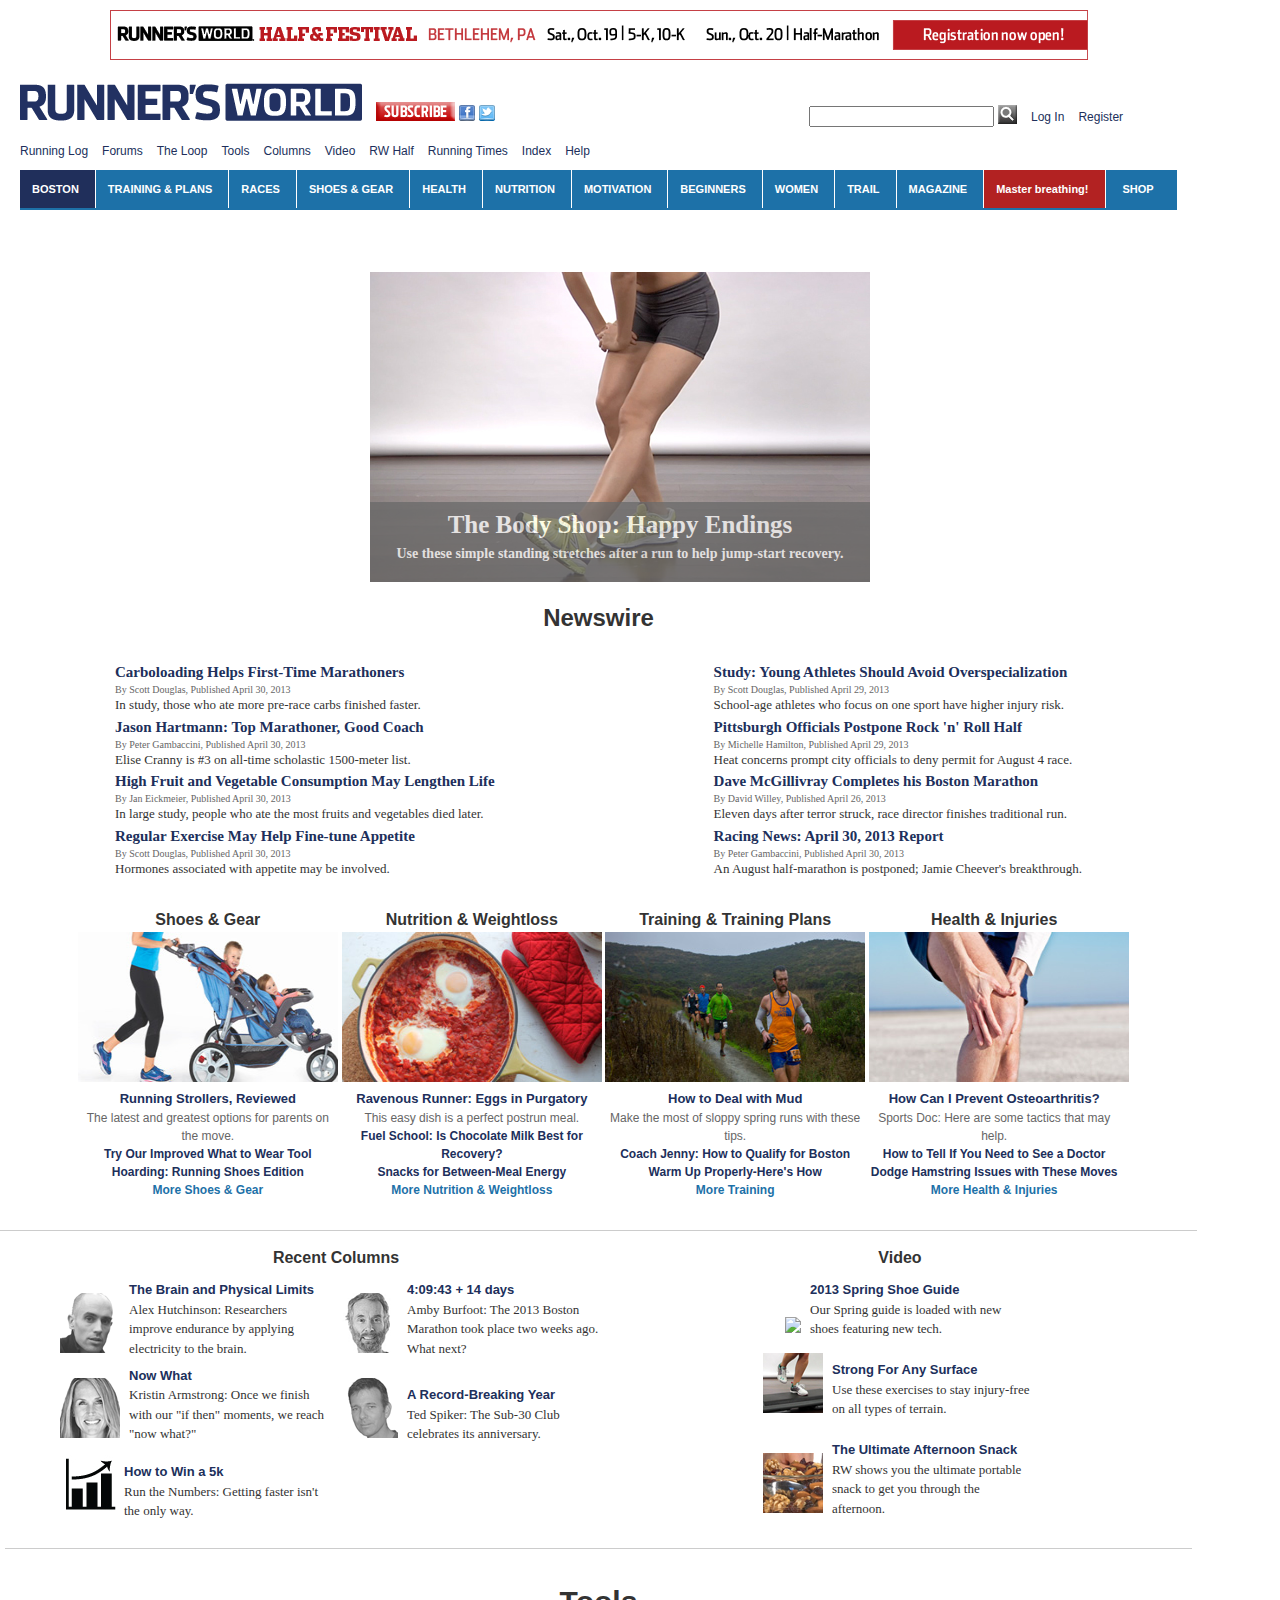
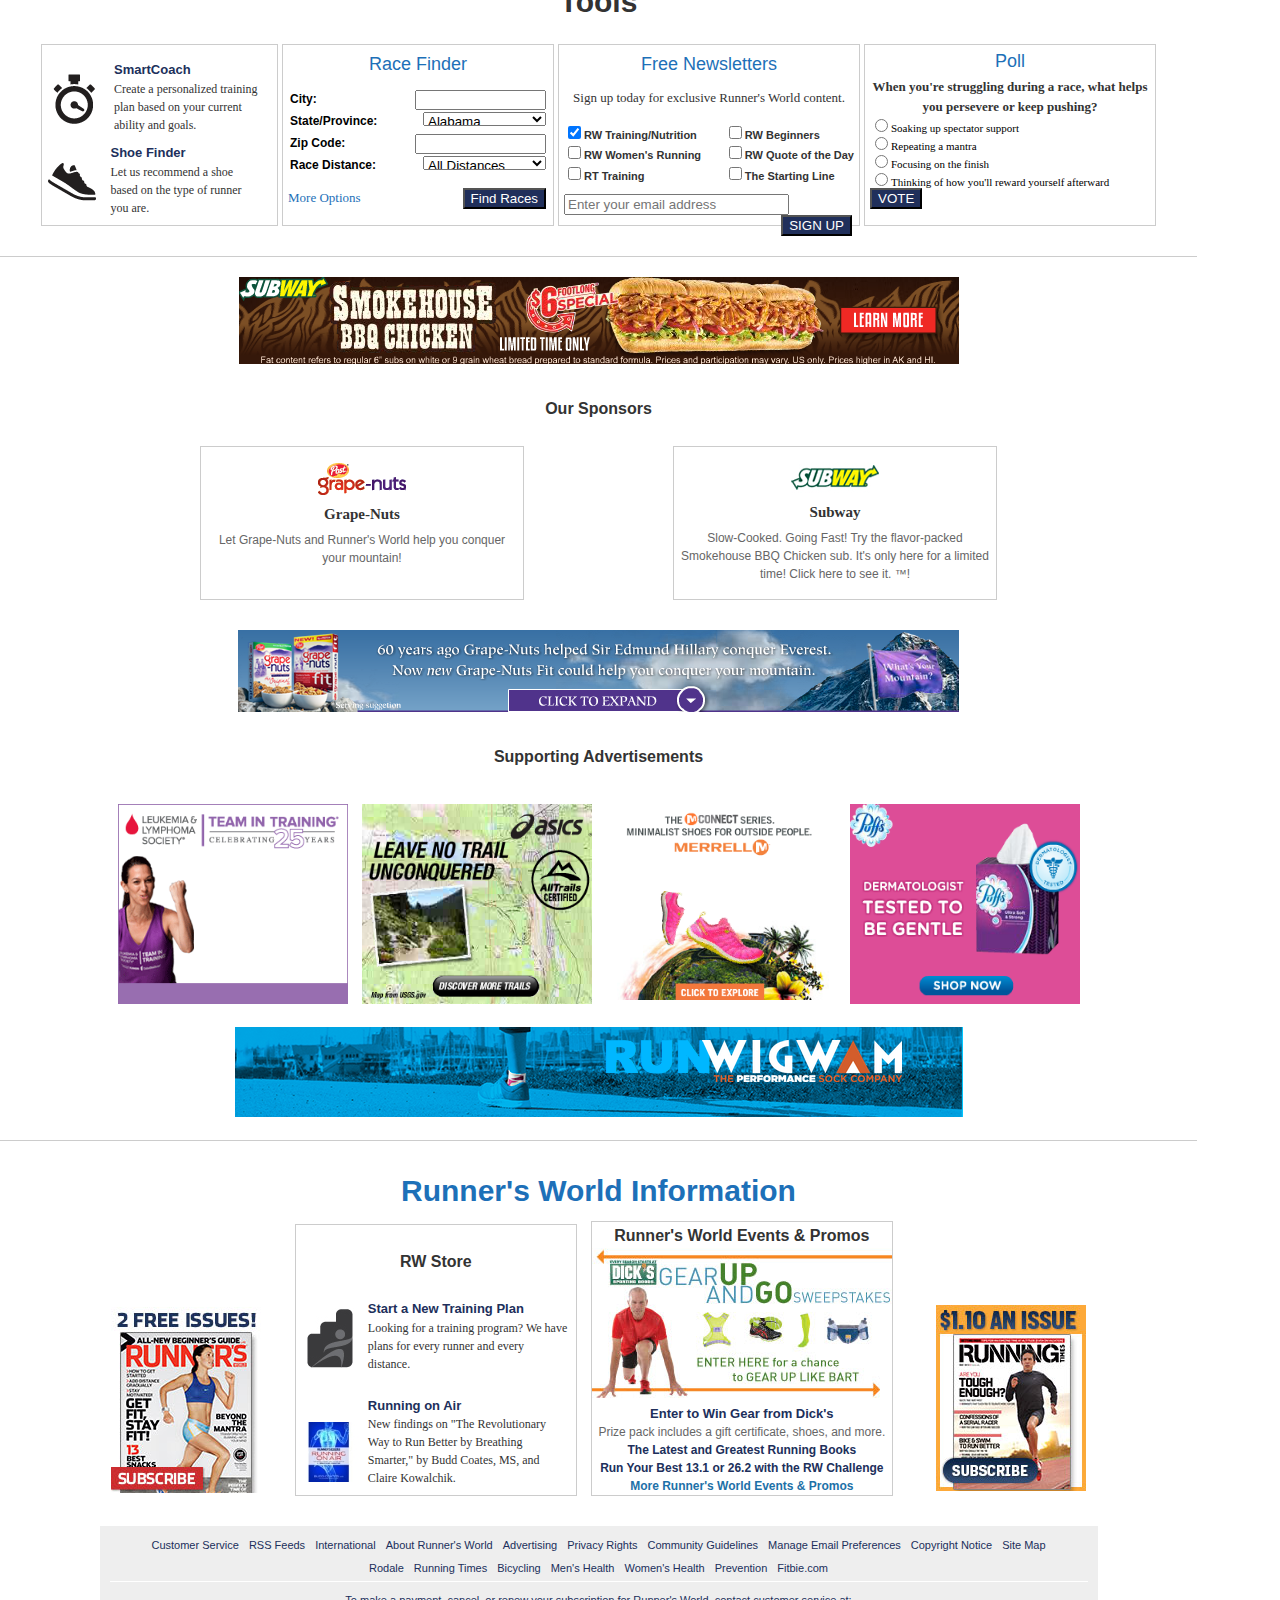
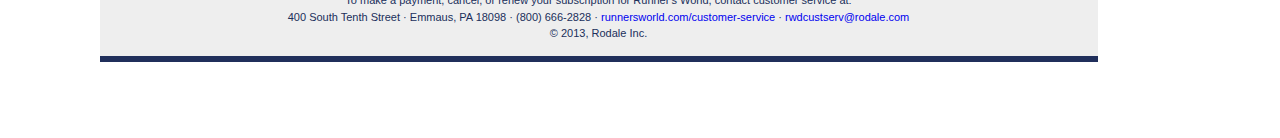
==== runnersworld.html @ fef37ff9 "Website Pages" ====
<!DOCTYPE html>
<html>
<head>
	<title>Runner's World: Marathon Training, Running Shoe Reviews | Runner's World</title>
	<link type="text/css" rel="stylesheet" href="css/runnersworld.css"/>
	<script type="text/javascript" src="javascript/jquery.js"></script>
	<script type="text/javascript" src="javascript/runnersworld.js"></script>
</head>
<body>
	<div class="wrapper">
	<center>
		<a href="http://rw.runnersworld.com/rwhalf/?cm_mmc=Runnersworld.com-_-Footer-_-RWD%2520Half%2520Marthn%2520Footer-_-OfferId_RWD00000_keycode_I39W0A01&smartcode=DFP20411294173X16140733" id="marathon_banner"><img src="images/half_festival.png"/></a>
	</center>
	<div id="logo_bar">
		<a href="http://www.runnersworld.com/" id="logo"><img src="images/rw_logo.png"/></a>
		<a href="https://secure.rodale.com/webapp/wcs/stores/servlet/OaeEntryPage?storeId=10057&oae=&mktOfferId=RWD59832&keycode=I3DW0D10&cm_mmc=Runnersworld.com-_-Logo%20Link-_-RWD%20Logo%20Link%20April-_-OfferId_RWD59832_keycode_I3DW0D10"><img src="images/subscribe_2.jpg"/></a>
		<a href="https://www.facebook.com/RunnersWorld"><img src="images/facebook.png"/></a>
		<a href="https://twitter.com/runnersworld" id="twitter"><img src="images/twitter_alt.png"/></a>
		<input id="text_box" type="text">
		<a href="http://www.runnersworld.com/gsearch" id="search_icon"><img src="images/search_image.jpg"/></a>
		<a href="https://member.rodale.com/cas/login?service=http%3A%2F%2Fwww.runnersworld.com%2Fcas%3Fdestination%3D" id="log-in">Log In</a>
		<a href="https://member.rodale.com/membercenter/pages/juserInfoCreate.jsf;jsessionid=7C6B9D6D9BD2CCC7733089EB96B64054" id="register">Register</a>
	</div>
	<div id="toolbar_1">
		<ul>
			<li>
				<a href="http://www.runnersworld.com/log">Running Log</a>
			</li>
			<li>
				<a href="http://community.runnersworld.com/forums">Forums</a>
				<div class="hover_1" id="forums">
					<ul id="forum.left">
						<a href="http://community.runnersworld.com/">
							<li>COMMUNITY HOME</li>
						</a>
						<a href="http://community.runnersworld.com/forum/beginners-running">
							<li>Beginners</li>
						</a>
						<a href="http://community.runnersworld.com/forum/womens-running">
							<li>Women</li>
						</s>
						<a href="http://community.runnersworld.com/forum/masters-running">
							<li>Masters</li>
						</a>
						<a href="http://community.runnersworld.com/forum/team-challenges">
							<li>Team Challenges</li>
						</a>
						<a href="http://community.runnersworld.com/forum/off-topic">
							<li>Off Topic</li>
						</a>
						<a href="http://community.runnersworld.com/forum/opinion">
							<li>Opinion</li>
						</a>
						<a href="http://community.runnersworld.com/forum/5k-half-marathons">
							<li>5Ks to Half-Marathons</li>
						</a>
						<a href="http://community.runnersworld.com/forum/marathons">
							<li>Marathons</li>
						</a>
						<a href="http://community.runnersworld.com/forum/ultramarathons">
							<li>Ultramarathons</li>
						</a>
						<a href="http://community.runnersworld.com/forum/triathlons">
							<li>Triathlons</li>
						</a>
					</ul>
					<ul id="forum.right">
						<a href="http://community.runnersworld.com/forum/high-school-college-running">
							<li>High School & College</li>
						</a>
						<a href="http://community.runnersworld.com/forum/trail-running">
							<li>Trail Running</li>
						</a>
						<a href="http://community.runnersworld.com/forum/cross-training">
							<li>Cross-Training</li>
						</a>
						<a href="http://community.runnersworld.com/forum/shoes">
							<li>Shoes</li>
						</a>
						<a href="http://community.runnersworld.com/forum/gear-electronics">
							<li>Gear & Electronics</li>
						</a>
						<a href="http://community.runnersworld.com/forum/treadmills">
							<li>Treadmills</li>
						</a>
						<a href="http://community.runnersworld.com/forum/barefoot-running">
							<li>Barefoot Running</li>
						</a>
						<a href="http://community.runnersworld.com/forum/nutrition-weight-loss">
							<li>Nutrition & Weightloss</li>
						</a>
						<a href="http://community.runnersworld.com/forum/health-injuries">
							<li>Health & Injuries</li>
						</a>
						<a href="http://community.runnersworld.com/category/races-andamp-places">
							<li>Races & Paces</li>
						</a>
						<a href="http://community.runnersworld.com/forum/the-starting-line">
							<li>The Starting Line</li>
						</a>
					</ul>
				</div>
			<li>
				<a href="http://community.runnersworld.com/blog">The Loop</a>
			</li>
			<li>
				<a href="http://www.runnersworld.com/tools">Tools</a>
				<div class="hover_1">
					<ul id="toolsBar">
						<a href="http://www.runnersworld.com/nutrition-weight-loss/fitness-calculators">
							<li>Fitness Calculators</li>
						</a>
						<a href="http://www.runnersworld.com/training/pace-calculators">
							<li>Pace Calculators</li>
						</a>
						<a href="http://www.runnersworld.com/race-finder">
							<li>Race Finder</li>
						</a>
						<a href="http://recipes.runnersworld.com/homepage.aspx">
							<li>Recipe Finder</li>
						</a>
						<a href="http://rw.runnersworld.com/route/routefinder.html">
							<li>Route Finder</li>
						</a>
						<a href="http://www.runnersworld.com/shoeadvisor">
							<li>Shoe Finder</li>
						</a>
						<a href="https://member.rodale.com/cas/login?service=http%3A%2F%2Fsmartcoach.runnersworld.com%2Fsmartcoach%2Fj_acegi_cas_security_check&returnUrl=http://smartcoach.runnersworld.com/smartcoach/my_plan.jsp">
							<li>SmartCoach</li>
						</a>
						<a href="http://www.runnersworld.com/store-finder">
							<li>Store Finder</li>
						</a>
						<a href="http://www.whattoweartool.com/">
							<li>What to Wear</li>
						</a>
					</ul>
				</div>	
			</li>
			<li>
				<a href="http://www.runnersworld.com/columns">Columns</a>
				<div class="hover_1" id="columns">
					<ul id="columns.left">
						<a href="http://www.runnersworld.com/ask-coach-jenny">
							<li>Ask Coach Jenny</li>
						</a>
						<a href="http://www.runnersworld.com/ask-race-director">
							<li>Ask the Race Director</li>
						</a>
						<a href="http://www.runnersworld.com/ask-sports-dietitian">
							<li>Ask the Sports Dietitian</li>
						</a>
						<a href="http://www.runnersworld.com/ask-sports-doc">
							<li>Ask the Sports Doc</li>
						</a>
						<a href="http://www.runnersworld.com/big-guy-blog">
							<li>The Big Guy Blog</li>
						</a>
						<a href="http://www.runnersworld.com/deans-blog">
							<li>Dean's Blog</li>
						</a>
						<a href="http://www.runnersworld.com/footloose-amby-burfoot">
							<li>Footloose</li>
						</a>
						<a href="http://www.runnersworld.com/beginners-only">
							<li>For Beginners Only</li>
						</a>
						<a href="http://www.runnersworld.com/editor">
							<li>From the Editor</li>
						</a>
						<a href="http://www.runnersworld.com/fuel-school">
							<li>Fuel School</li>
						</a>
					</ul>
					<ul id="columns.right">
						<a href="http://www.runnersworld.com/mile-markers-kristin-armstrong">
							<li>Mile Markers</li>
						</a>
						<a href="http://www.runnersworld.com/peak-performance">
							<li>Peak Performance</li>
						</a>
						<a href="http://www.runnersworld.com/ravenous-runner">
							<li>The Ravenous Runner</li>
						</a>
						<a href="http://www.runnersworld.com/remys-world">
							<li>Remy's World</li>
						</a>
						<a href="http://www.runnersworld.com/run-the-numbers">
							<li>Run the Numbers</li>
						</a>
						<a href="http://www.runnersworld.com/running-playlists">
							<li>Running Playlists</li>
						</a>
						<a href="http://www.runnersworld.com/social-studies">
							<li>Social Studies</li>
						</a>
						<a href="http://www.runnersworld.com/sweat-science">
							<li>Sweat Science</li>
						</a>
						<a href="http://www.runnersworld.com/the-fast-life">
							<li>The Fast Life</li>
						</a>
					</ul>
				</div>
			</li>
			<li>
				<a href="http://www.runnersworld.com/video">Video</a>
				<div class="hover_1">
					<ul id="video">
						<a href="http://www.runnersworld.com/video">
							<li>VIDEO HOME</li>
						</a>
						<a href="http://www.runnersworld.com/training-video">
							<li>Training</li>
						</a>
						<a href="http://www.runnersworld.com/shoes-gear-video">
							<li>Shoes & Gear</li>
						</a>
						<a href="http://www.runnersworld.com/nutrition-video">
							<li>Nutrition</li>
						</a>
						<a href="http://www.runnersworld.com/race-coverage-video">
							<li>Race Coverage</li>
						</a>
						<a href="http://www.runnersworld.com/course-tour-video">
							<li>Course Tours</li>
						</a>
						<a href="http://www.runnersworld.com/feature-video">
							<li>Feature Video</li>
						</a>
						<a href="http://www.runnersworld.com/sponsor-video">
							<li>Sponsor Video</li>
						</a>
						<a href="http://www.runnersworld.com/taxonomy/term/1591">
							<li>Photos</li>
						</a>
					</ul>
				</div>
			</li>
			<li>
				<a href="http://rw.runnersworld.com/rwhalf/">RW Half</a>
			</li>
			<li>
				<a href="http://www.runningtimes.com/running-times">Running Times</a>
				<div class="hover_1" id="runningTimes">
					<ul>
						<a href="http://www.runningtimes.com/running-times">
							<li>RUNNING TIMES HOME</li>
						</a>
						<a href="http://www.runnersworld.com/running-times-high-school">
							<li>High School</li>
						</a>
						<a href="http://www.runnersworld.com/running-times-college">
							<li>College</li>
						</a>
						<a href="http://www.runnersworld.com/running-times-masters">
							<li>Masters</li>
						</a>
					</ul>
				</div>
			</li>
			<li>
				<a href="http://www.runnersworld.com/index">Index</a>
			</li>
			<li>
				<a href="http://www.runnersworld.com/help/help-customer-service">Help</a>
				<div class="hover_1">
					<ul id="help">
						<a href="http://www.runnersworld.com/help/help-customer-service">
							<li>Help/Customer Service</li>
						</a>
						<a href="https://w1.buysub.com/pubs/RP/RWD/login_multimag_CAPTCHA.jsp?cds_page_id=74366&cds_mag_code=RWD&id=1368146488746&lsid=31291941287034759&vid=1">
							<li>Magazine Sunscription Account</li>
						</a>
						<a href="http://www.runnersworld.com/help/frequently-asked-questions-about-runnersworldcom">
							<li>Website FAQ</li>
						</a>
						<a href="http://www.runnersworld.com/help/contact-us">
							<li>Contact Us</li>
						</a>
					</ul>
				</div>
			</li>
		</ul>
	</div>
	<div id="toolbar_2">
		<ul>
			<li class="active">
				<a href="http://www.runnersworld.com/boston-marathon">BOSTON</a>
			</li>
			<li>
				<a href="http://www.runnersworld.com/training">TRAINING & PLANS</a>
				<div class="hover_2" id="train">
					<ul id="train.left">
						<a href="http://www.runnersworld.com/training">
							<li>TRAINING HOME</li>
						</a>
						<a href="http://www.runnersworld.com/training/race-training">
							<li>Race Training</li>
						</a>
						<a href="http://www.runnersworld.com/training/workouts">
							<li>Workouts</li>
						</a>
						<a href="http://www.runnersworld.com/training/running-tips">
							<li>Running Tips</li>
						</a>
						<a>
							<li>Stretching</li>
						</a>
						<a href="http://www.runnersworld.com/training/cold-weather-running">
							<li>Cold Weather Running</li>
						</a>
						<a href="http://www.runnersworld.com/training/triathlon-training">
							<li>Triathlon Training</li>
						</a>
						<a>
							<li>Ultra Marathons</li>
						</a>
						<a href="http://www.runnersworld.com/training/pace-calculators">
							<li>Pace Calculators</li>
						</a>
					</ul>
					<ul id="train.right">
						<a href="http://www.runnersworld.com/training/training-plans">
							<li>TRAINING PLANS HOME</li>
						</a>
						<a href="http://www.runnersworld.com/training-plans/5k-training-plans">
							<li>5K Training Plans</li>
						</a>
						<a href="http://www.runnersworld.com/training-plans/10k-training-plans">
							<li>10K Training Plans</li>
						</a>
						<a href="http://www.runnersworld.com/training-plans/half-marathon-training-plans">
							<li>Half-Marathon Training Plans</li>
						</a>
						<a href="http://www.runnersworld.com/training-plans/marathon-training-plans">
							<li>Marathon Training Plans</li>
						</a>
						<a href="http://www.runnersworld.com/challenge">
							<li>Runner's World Challenge</li>
						</a>
						<a href="https://member.rodale.com/cas/login?service=http%3A%2F%2Fsmartcoach.runnersworld.com%2Fsmartcoach%2Fj_acegi_cas_security_check&returnUrl=http://smartcoach.runnersworld.com/smartcoach/my_plan.jsp">
							<li>SmartCoach</li>
						</a>
						<a href="http://www.runnersworld.com/pdfs/training-guides-more">
							<li>Free Training Guides</li>
						</a>
					</ul>
				</div>
			</li>
			<li>
				<a href="http://www.runnersworld.com/races-places">RACES</a>
				<div class="hover_2" id="race">
					<ul>
						<a href="http://www.runnersworld.com/races-places">
							<li>RACES & PLACES HOME</li>
						</a>
						<a href="http://www.runnersworld.com/races-places/where-run">
							<li>Where to Run</li>
						</a>
						<a href="http://www.runnersworld.com/races-places/races">
							<li>Races</li>
						</a>
						<a href="http://www.runnersworld.com/races-places/elite-runners">
							<li>Elite Runners</li>
						</a>
						<a href="http://www.runnersworld.com/races-places/race-directors">
							<li>Race Directors</li>
						</a>
						<a href="http://www.runnersworld.com/chicago-marathon">
							<li>Chicago Marathon</li>
						</a>
						<a href="http://www.runnersworld.com/nyc-marathon">
							<li>New York City Marathon</li>
						</a>
						<a href="http://www.runnersworld.com/boston-marathon">
							<li>Boston Marathon</li>
						</a>
						<a href="http://www.runnersworld.com/olympics">
							<li>Olympics</li>
						</a>
						<a href="http://www.runnersworld.com/race-finder">
							<li>Race Finder</li>
						</a>
					</ul>
				</div>
			</li>
			<li>
				<a href="http://www.runnersworld.com/running-shoes-gear">SHOES & GEAR</a>
				<div class="hover_2" id="shoes">
					<ul id ="shoes.left">
						<a href="http://www.runnersworld.com/running-shoes-gear">
							<li>SHOES & GEAR HOME</li>
						</a>
						<a href="http://www.runnersworld.com/running-shoes-gear/running-shoes">
							<li>Shoes</li>
						</a>
						<a href="http://www.runnersworld.com/running-shoes-gear/running-apparel">
							<li>Apparel</li>
						</a>
						<a href="http://www.runnersworld.com/treadmills">
							<li>Treadmills</li>
						</a>
						<a href="http://www.runnersworld.com/running-shoes-gear/electronics">
							<li>Electronics</li>
						</a>
						<a href="http://www.runnersworld.com/running-shoes-gear/workout-music">
							<li>Music</li>
						</a>
						<a href="http://www.runnersworld.com/running-shoes-gear/other-gear">
							<li>Other Gear</li>
						</a>
						<a href="http://www.runnersworld.com/running-shoes-gear/barefoot-running-minimalism">
							<li>Barefoot Running</li>
						</a>
						<a href="http://www.runnersworld.com/shoeadvisor">
							<li>Shoe Finder</li>
						</a>
					</ul>
					<ul id="shoes.right">
						<a href="http://rwsmartcoach.rwsmartcoach.com/rwsmartcoach/53717/index?cm_mmc=RW_NavLink-_-pricetest-_-53717-_-211961&keycode=211961" id="shoeImg">
							<li><img src="images/smartcoach_menu_banner_1.gif"/></li>
						</a>
					</ul>
				</div>
			</li>
			<li>
				<a href="http://www.runnersworld.com/health-injuries">HEALTH</a>
				<div class="hover_2" id="healthy">
					<ul id="healthy.left">
						<a href="http://www.runnersworld.com/health-injuries">
							<li>HEALTH & INJURIES HOME</li>
						</a>
						<a href="http://www.runnersworld.com/health-injuries/health">
							<li>Health</li>
						</a>
						<a href="http://www.runnersworld.com/health-injuries/injury-prevention-recovery">
							<li>Injury Prevention & Recovery</li>
						</a>
						<a href="http://www.runnersworld.com/health-injuries/injury-treatment">
							<li>Injury Treatment</li>
						</a>
						<a href="http://www.runnersworld.com/tag/allergies">
							<li>Allergies</li>
						</a>
					</ul>
					<ul id="healthy.right">
						<a href="http://www.guidetoinjuryprevention.com/uof/guidetoinjuryprevention/?cm_mmc=rw.com-_-top%2520nav%2520rollover-_-injury%2520prevention-_-guide%2520to%2520injury%2520prevention&keycode=161981" id="healthyImg">
							<li><img src="images/injury-prevention-book-ad2_0.jpg"/></li>
						</a>
					</ul>
				</div>
			</li>
			<li>
				<a href="http://www.runnersworld.com/nutrition-weight-loss">NUTRITION</a>
				<div class="hover_2" id="nutrients">
					<ul id="nutrients.left">
						<a href="http://www.runnersworld.com/nutrition-weight-loss">
							<li>NUTRITION & WEIGHT LOSS HOME</li>
						</a>
						<a href="http://www.runnersworld.com/nutrition-weight-loss/nutrition-runners">
							<li>Nutrition</li>
						</a>
						<a href="http://www.runnersworld.com/nutrition-weight-loss/recipes">
							<li>Recipes</li>
						</a>
						<a href="http://www.runnersworld.com/nutrition-weight-loss/drinks-hydration">
							<li>Drinks & Hydration</li>
						</a>
						<a href="http://www.runnersworld.com/nutrition-weight-loss/weight-loss">
							<li>Weight Loss</li>
						</a>
						<a href="http://www.runnersworld.com/nutrition-weight-loss/fitness-calculators">
							<li>Fitness Calculators</li>
						</a>
					</ul>
					<ul id="nutrients.right">
						<a href="http://www.runyourbuttoffbook.com/uof/runyourbuttoffbook/hc2/?cm_mmc=rw.com-_-top%2520nav%2520rollover-_-nutrition-_-run%2520your%2520butt%2520off%2520hc&keycode=165734" id="nutrientsImg">
							<li><img src="images/Run-Your-Butt-Off-menu-ad_0.jpg"/></li>
						</a>
					</ul>
				</div>
			</li>
			<li>
				<a href="http://www.runnersworld.com/motivation">MOTIVATION</a>
				<div class="hover_2" id="motive">
					<ul>
						<a href="http://www.runnersworld.com/motivation">
							<li>MOTIVATION HOME</li>
						</a>
						<a href="http://www.runnersworld.com/motivation/advice">
							<li>Advice</li>
						</a>
						<a href="http://www.runnersworld.com/motivation/sports-psychology">
							<li>Sports Psychology</li>
						</a>
						<a href="http://www.runnersworld.com/motivation/fun">
							<li>Fun</li>
						</a>
						<a href="http://www.runnersworld.com/motivation/runners-stories">
							<li>Runner's Stories</li>
						</a>
						<a href="http://www.runnersworld.com/motivation/celebrity-runners">
							<li>Celebrity Runners</li>
						</a>
						<a href="http://www.runnersworld.com/tag/rave-run">
							<li>FREE Rave Run Wallpaper</li>
						</a>
						<a href="http://rodale-conqueryourmountain.com/category/fitness/">
							<li>Sponsored Content: Conquer Your Mountain</li>
						</a>
					</ul>
				</div>
			</li>
			<li>
				<a href="http://www.runnersworld.com/training/beginners">BEGINNERS</a>
				<div class="hover_2" id="begin">
					<ul id="begin.left">
						<a href="http://www.runnersworld.com/the-starting-line">
							<li>THE STARTING LINE HOME</li>
						</a>
						<a href="http://www.runnersworld.com/the-starting-line/start-walking">
							<li>Stage 1: Start Walking</li>
						</a>
						<a href="http://www.runnersworld.com/the-starting-line/start-running">
							<li>Stage 2: Start Running</li>
						</a>
						<a href="http://www.runnersworld.com/the-starting-line/run-nonstop">
							<li>Stage 3: Run Nonstop</li>
						</a>
						<a href="http://www.runnersworld.com/the-starting-line/run-longer">
							<li>Stage 4: Run Longer</li>
						</a>
						<a>
							<li>Stage 5: Run Faster</li>
						</a>
					</ul>
					<ul id="begin.right">
						<a href="http://www.runyourbuttoffbook.com/uof/runyourbuttoffbook/hc2/?cm_mmc=rwd.com-_-top_nav_rollover-_-beginners-_-run_your_butt_off_hc&keycode=206003" id="beginImg">
							<li><img src="images/2019832_rybo_185x90.gif"/></li>
						</a>
					</ul>
				</div>
			</li>
			<li>
				<a href="http://www.runnersworld.com/womens-running">WOMEN</a>
				<div class="hover_2" id="womens">
					<ul>
						<a href="http://www.runnersworld.com/womens-running">
							<li>WOMEN'S RUNNING HOME</li>
						</a>
						<a href="http://www.bookofwomensrunning.com/uof/bookofwomensrunning/?cm_mmc=rw.com-_-top_nav_rollover-_-shoes_gear-_-complete_book_of_womens_running&keycode=174687" id="womensImg">
							<li><img src="images/womens_running_book_0.gif"/></li>
						</a>
					</ul>
				</div>
			<li>
				<a href="http://www.runnersworld.com/trail-running">TRAIL</a>
			</li>
			<li>
				<a href="http://www.runnersworld.com/runners-world-magazine">MAGAZINE</a>
				<div class="hover_2" id="magazines">
					<ul>
						<a href="https://secure.rodale.com/webapp/wcs/stores/servlet/OaeEntryPage?storeId=10057&oae=&mktOfferId=RWD59832&keycode=I3DW0D09&cm_mmc=Runnersworld.com-_-Top%20Nav%20Bar-_-RWD%20Top%20Nav%20April-_-OfferId_RWD59832_keycode_I3DW0D09">
							<li>Subscribe to Runner's World</li>
						</a>
						<a href="https://w1.buysub.com/pubs/RP/RWD/login_multimag_CAPTCHA.jsp?cds_page_id=74366&cds_mag_code=RWD&id=1368149689703&lsid=31292034496031127&vid=1">
							<li>Magazine Subscription Account</li>
						</a>
						<a href="http://www.runnersworld.com/runners-world-magazine">
							<li>Articles by Issue</li>
						</a>
						<a href="http://www.runnersworld.com/newsletter-signup">
							<li>FREE E-Newsletter</li>
						</a>
					</ul>
				</div>
			</li>
			<li class="breath">
				<a href="http://www.rwrunningonair.com/rwrunningonair/index?cm_mmc=rw.com-_-website-_-top_nav-_-running_on_air&keycode=230026" id="breathing">Master breathing!</a>
				<div class="hover_2" id="breaths">
					<ul>
						<a href="http://www.rwrunningonair.com/rwrunningonair/index?cm_mmc=rw.com-_-website-_-dynamic_flyout-_-running_on_air&keycode=230027" id="breathsImg">
							<li><img src="images/2022995_flyout_edited.gif"/></li>
						</a>
					</ul>
				</div>
			</li>
			<li class="shop"> 
				<a href="http://www.runnersworld.com/shop">SHOP</a>
				<div class="hover_2" id="shopping">
					<ul>
						<a href="http://www.runnersworld.com/shop">
							<li>RW STORE HOME</li>
						</a>
						<a href="http://www.runnersworld.com/books">
							<li>Books</li>
						</a>
						<a href="http://www.runnersworld.com/magazines">
							<li>Magazines</li>
						</a>
						<a href="https://www.rodalestore.com/runnersworld.html?media_type=7">
							<li>Apparel</li>
						</a>
						<a href="http://www.runnersworld.com/store/downloads">
							<li>Downloads</li>
						</a>
					</ul>
				</div>
			</li>
		</ul>
	</div>
	<center class="slideshow_bar">
		<a href="http://www.runnersworld.com/stretching/the-body-shop-happy-endings">
			<img src="images/2013_june_bodyshop_happyendings_500.jpg"/>
			<div class="image_switcher">
				<h1 class="image_switch_head">The Body Shop: Happy Endings</h1>
				<p class="image_switch_text">Use these simple standing stretches after a run to help jump-start recovery.</p>
			</div>
		</a>
		<a href="http://www.runnersworld.com/race-training/hit-your-marks">
			<img src="images/hityourmarksapr500_0.jpg"/>
			<div class="image_switcher">
				<h1 class="image_switch_head">Hit Your Marks</h1>
				<p class="image_switch_text">Run benchmark workouts to measure your fitness, hone your speed, and stoke race-day confidence.</p>
			</div>
		</a>
		<a href="http://www.runnersworld.com/other-gear/gear-tip-dont-choke-race-day">
			<img src="images/2013_June_GearTip_Water_500.jpg"/>
			<div class="image_switcher">
				<h1 class="image_switch_head">Gear Tip: Don't Choke On Race Day</h1>
				<p class="image_switch_text">Check out this simple tip to efficiently drink water on race day.</p>
			</div>
		</a>
		<a href="http://www.runnersworld.com/running-tips/bliss-list">
			<img src="images/blisslistapr500_0.jpg"/>
			<div class="image_switcher">
				<h1 class="image_switch_head">The Bliss List</h1>
				<p class="image_switch_text">The bext way to stay motivated? Have more fun on every run (even the tough ones).</p>
			</div>
		</a>
		<a href="http://www.runnersworld.com/beginners/join-pack">
			<img src="images/join_the_pack.jpg"/>
			<div class="image_switcher">
				<h1 class="image_switch_head">Join the Pack</h1>
				<p class="image_switch_text">Get fitter and faster with a running group or club.</p>
			</div>
		</a>
		<a href="http://www.runnersworld.com/nutrition-for-runners/quick-bites-smart-restaurant-choices">
			<img src="images/smart_choices.jpg"/>
			<div class="image_switcher">
				<h1 class="image_switch_head">Quick Bites: Smart Restaurant Choices</h1>
				<p class="image_switch_text">See how you can enjoy a night on the town without sabotaging your diet.</p>
			</div>
		</a>
		<a href="http://www.runnersworld.com/ultra-marathons/how-i-won-the-marathon-des-sables">
			<img src="images/hicks_500.jpg"/>
			<div class="image_switcher">
				<h1 class="image_switch_head">How I Won the Marathon des Sables</h1>
				<p class="image_switch_text">Meghan Hicks dedicated her life to preparing for this ultramarathon.</p>
			</div>
		</a>
		<a href="http://www.runnersworld.com/photos/oxy-high-performance-meet">
			<img src="images/oxy-500.jpg"/>
			<div class="image_switcher">
				<h1 class="image_switch_head">Photos: Oxy High Performance Meet</h1>
				<p class="image_switch_text">See what happened in Friday's races at Occidential College in Los Angeles.</p>
			</div>
		</a>
	</center>
	<center>
		<a href="http://www.runnersworld.com/news" id="newswire"><h1>Newswire</h1></a>
		<div>
			<ul id="newsbar_left">
				<li>
					<a href="http://www.runnersworld.com/nutrition-for-runners/carboloading-helps-first-time-marathoners" class="news_title"><h2>Carboloading Helps First-Time Marathoners</h2></a>
						<p class="news_author">By Scott Douglas, Published April 30, 2013</p>
						<p class="news_content">In study, those who ate more pre-race carbs finished faster.</p>
				</li>
				<li>
					<a href="http://www.runnersworld.com/elite-runners/jason-hartmann-top-marathoner-good-coach" class="news_title"><h2>Jason Hartmann: Top Marathoner, Good Coach</h2></a>
						<p class="news_author">By Peter Gambaccini, Published April 30, 2013</p>
						<p class="news_content">Elise Cranny is #3 on all-time scholastic 1500-meter list.</p>
				</li>
				<li>
					<a href="http://www.runnersworld.com/nutrition-for-runners/high-fruit-and-vegetable-consumption-may-lengthen-life" class="news_title"><h2>High Fruit and Vegetable Consumption May Lengthen Life</h2></a>
						<p class="news_author">By Jan Eickmeier, Published April 30, 2013</p>
						<p class="news_content">In large study, people who ate the most fruits and vegetables died later.</p>
				</li>
				<li>
					<a href="http://www.runnersworld.com/weight-loss/regular-exercise-may-help-fine-tune-appetite" class="news_title"><h2>Regular Exercise May Help Fine-tune Appetite</h2></a>
						<p class="news_author">By Scott Douglas, Published April 30, 2013</p>
						<p class="news_content">Hormones associated with appetite may be involved.</p>
				</li>
			</ul>
		</div>
		<div>
			<ul id="newsbar_right">
				<li>
					<a href="http://www.runnersworld.com/high-school/study-young-athletes-should-avoid-overspecialization" class="news_title"><h2>Study: Young Athletes Should Avoid Overspecialization</h2></a>
						<p class="news_author">By Scott Douglas, Published April 29, 2013</p>
						<p class="news_content">School-age athletes who focus on one sport have higher injury risk.</p>
				</li>
				<li>
					<a href="http://www.runnersworld.com/races/pittsburgh-officials-postpone-rock-n-roll-half" class="news_title"><h2>Pittsburgh Officials Postpone Rock 'n' Roll Half</h2></a>
						<p class="news_author">By Michelle Hamilton, Published April 29, 2013</p>
						<p class="news_content">Heat concerns prompt city officials to deny permit for August 4 race.</p>
				</li>
				<li>
					<a href="http://www.runnersworld.com/races/dave-mcgillivray-completes-his-boston-marathon" class="news_title"><h2>Dave McGillivray Completes his Boston Marathon</h2></a>
						<p class="news_author">By David Willey, Published April 26, 2013</p>
						<p class="news_content">Eleven days after terror struck, race director finishes traditional run.</p>
				</li>
				<li>
					<a href="http://www.runnersworld.com/elite-runners/racing-news-april-30-morning-report" class="news_title"><h2>Racing News: April 30, 2013 Report</h2></a>
						<p class="news_author">By Peter Gambaccini, Published April 30, 2013</p>
						<p class="news_content">An August half-marathon is postponed; Jamie Cheever's breakthrough.</p>
				</li>
			</ul>
		</div>
	</center>
	<center id="sneak_peak">
		<div id="shoes_gear">
			<a href="http://www.runnersworld.com/running-shoes-gear" class="sp_title"><h1>Shoes & Gear</h1></a>
			<a href="http://www.runnersworld.com/other-gear/running-stroller-reviews"><img src="images/joggersmay300x150.jpg"/></a>				
			<a href="http://www.runnersworld.com/other-gear/running-stroller-reviews" class="sp_subtitle"><h2>Running Strollers, Reviewed</h2></a>
			<p class="sp_content">The latest and greatest options for parents on the move.</p>
			<a href="http://www.whattoweartool.com/" class="sp_subtitle_links"><h3>Try Our Improved What to Wear Tool</h3></a>
			<a href="http://www.runnersworld.com/running-shoes/hoarding-running-shoes-edition" class="sp_subtitle_links"><h3>Hoarding: Running Shoes Edition</h3></a>
			<a href="http://www.runnersworld.com/running-shoes-gear" class="more"><h3>More Shoes & Gear</h3></a>
		</div>
		<div id="nutrition_weightloss">
			<a href="http://www.runnersworld.com/nutrition-weight-loss" class="sp_title"><h1>Nutrition & Weightloss</h1></a>
			<a href="http://www.runnersworld.com/recipes/take-your-eggs-next-level-purgatory"><img src="images/eggs-300x150.jpg"/></a>
			<a href="http://www.runnersworld.com/recipes/take-your-eggs-next-level-purgatory" class="sp_subtitle"><h2>Ravenous Runner: Eggs in Purgatory</h2></a>
			<p class="sp_content">This easy dish is a perfect postrun meal.</p>
			<a href="http://www.runnersworld.com/nutrition-for-runners/is-chocolate-milk-really-best-for-recovery" class="sp_subtitle_links"><h3>Fuel School: Is Chocolate Milk Best for Recovery?</h3></a>
			<a href="http://www.runnersworld.com/nutrition-runners/easy-snacks-between-meal-energy" class="sp_subtitle_links"><h3>Snacks for Between-Meal Energy</h3></a>
			<a href="http://www.runnersworld.com/nutrition-weight-loss" class="more"><h3>More Nutrition & Weightloss</h3>
		</div>
		<div id="training_plans">
			<a href="http://www.runnersworld.com/training" class="sp_title"><h1>Training & Training Plans</h1></a>
			<a href="http://www.runnersworld.com/trail-running-training/how-deal-mud"><img src="images/wolfe-300x150.jpg"></a>
			<a href="http://www.runnersworld.com/trail-running-training/how-deal-mud" class="sp_subtitle"><h2>How to Deal with Mud</h2></a>
			<p class="sp_content">Make the most of sloppy spring runs with these tips.</p>
			<a href="http://www.runnersworld.com/race-training/how-qualify-boston-marathon" class="sp_subtitle_links"><h3>Coach Jenny: How to Qualify for Boston</h3></a>
			<a href="http://www.runnersworld.com/running-tips/prime-time" class="sp_subtitle_links"><h3>Warm Up Properly-Here's How</h3></a>
			<a href="http://www.runnersworld.com/training" class="more"><h3>More Training</h3></a>
		</div>
		<div id="health_injuries">
			<a href="http://www.runnersworld.com/health-injuries" class="sp_title"><h1>Health & Injuries</h1></a>
			<a href="http://www.runnersworld.com/injury-prevention-recovery/how-can-i-prevent-osteoarthritis"><img src="images/knee300x150.jpg"/></a>
			<a href="http://www.runnersworld.com/injury-prevention-recovery/how-can-i-prevent-osteoarthritis" class="sp_subtitle"><h2>How Can I Prevent Osteoarthritis?</h2></a>
			<p class="sp_content">Sports Doc: Here are some tactics that may help.</p>
			<a href="http://www.runnersworld.com/injury-treatment/should-i-see-mdoctor" class="sp_subtitle_links"><h3>How to Tell If You Need to See a Doctor</h3></a>
			<a href="http://www.runnersworld.com/injury-prevention-recovery/happy-hammies" class="sp_subtitle_links"><h3>Dodge Hamstring Issues with These Moves</h3></a>
			<a href="http://www.runnersworld.com/health-injuries" class="more"><h3>More Health & Injuries</h3></a>
		</div>
	</center>
	<center id="recent_columns">
		<div id="column_left">
			<a href="http://www.runnersworld.com/columns" id="column_title"><h1 class="sp_title">Recent Columns</h1></a>
			<div>
				<div class="column_photo">
					<a href="http://www.runnersworld.com/sports-psychology/the-brain-and-physical-limits"><img src="images/hutchinson-alex_60x60.png"/></a>
				</div>
				<div class="column_text_top">
					<a href="http://www.runnersworld.com/sports-psychology/the-brain-and-physical-limits" class="sp_subtitle"><h2>The Brain and Physical Limits</h2></a>
					<p class="news_content">Alex Hutchinson: Researchers improve endurance by applying electricity to the brain.</p>
				</div>
				<div class="column_photo">
					<a href="http://www.runnersworld.com/runners-stories/40943-14-days"><img src="images/burfoot-amby_60x60.png"/></a>
				</div>
				<div class="column_text_top">
					<a href="http://www.runnersworld.com/runners-stories/40943-14-days" class="sp_subtitle"><h2>4:09:43 + 14 days</h2></a>
					<p class="news_content">Amby Burfoot: The 2013 Boston Marathon took place two weeks ago. What next?</p>
				</div>
			</div>
			<div>
				<div class="column_photo">
					<a href="http://www.runnersworld.com/runners-stories/now-what"><img src="images/Armstrong-Kristin-60x60.png"/></a>
				</div>
				<div class="column_text_middle">
					<a href="http://www.runnersworld.com/runners-stories/now-what" class="sp_subtitle"><h2>Now What</h2></a>
					<p class="news_content">Kristin Armstrong: Once we finish with our "if then" moments, we reach "now what?"</p>
				</div>
				<div class="column_photo">
					<a href="http://www.runnersworld.com/runners-stories/record-breaking-year"><img src="images/spiker-ted_60x60.png"/></a>
				</div>
				<div class="column_text_middle">
					<a href="http://www.runnersworld.com/runners-stories/record-breaking-year" class="sp_subtitle"><h2>A Record-Breaking Year</h2></a>
					<p class="news_content">Ted Spiker: The Sub-30 Club celebrates its anniversary.</p>
				</div>
			</div>
			<div id="bottom_column">
				<div class="column_photo">
					<a href="http://www.runnersworld.com/general-interest/how-to-win-a-5k"><img src="images/runthenumbers_icon_0.jpg"/></a>
				</div>
				<div class="column_text_bottom">
					<a href="http://www.runnersworld.com/general-interest/how-to-win-a-5k" class="sp_subtitle"><h2>How to Win a 5k</h2></a>
					<p class="news_content">Run the Numbers: Getting faster isn't the only way.</p>
				</div>
			</div>
		</div>
		<div id="column_right">
			<a href="http://www.runnersworld.com/video" id="column_title"><h1 class="sp_title" >Video</h1></a>
			<div>
				<div class="column_photo">
					<a href="http://www.runnersworld.com/shoes-gear-video"><img src="images/RW_Nike_FlyknitOne_3_60.jpg"/></a>
				</div>
				<div class="column_text_top">
					<a href="http://www.runnersworld.com/shoes-gear-video" class="sp_subtitle"><h2>2013 Spring Shoe Guide</h2></a>
					<p class="news_content">Our Spring guide is loaded with new shoes featuring new tech.</p>
				</div>
			</div>
			<div>
				<div class="column_photo">
					<a href="http://www.runnersworld.com/workouts/body-shop-strong-any-surface"><img src="images/2013_June_StrongForAnySurface_60.jpg"/></a>
				</div>
				<div class="column_text_middle">
					<a href="http://www.runnersworld.com/workouts/body-shop-strong-any-surface" class="sp_subtitle"><h2>Strong For Any Surface</h2></a>
					<p class="news_content">Use these exercises to stay injury-free on all types of terrain.</p>
				</div>
			</div>
			<div>
				<div class="column_photo">
					<a href="http://www.runnersworld.com/recipes/quick-bites-ultimate-afternoon-snack"><img src="images/2013_April_QB_S2E4_Snack_60.jpg"/></a>
				</div>
				<div class="column_text_middle">
					<a href="http://www.runnersworld.com/recipes/quick-bites-ultimate-afternoon-snack" class="sp_subtitle"><h2>The Ultimate Afternoon Snack</h2></a>
					<p class="news_content">RW shows you the ultimate portable snack to get you through the afternoon.</p>
				</div>
			</div>
		</div>
	</center>
	<center id="tools">
		<h1 id="tools_title">Tools</h1>
		<div id="running_tools">
			<div id="smart_coach">
				<div class="column_photo" id="clock_photo">
					<a href="https://member.rodale.com/cas/login?service=http%3A%2F%2Fsmartcoach.runnersworld.com%2Fsmartcoach%2Fj_acegi_cas_security_check&returnUrl=http://smartcoach.runnersworld.com/smartcoach/my_plan.jsp"><img src="images/smartcoach_60x60.png"/></a>
				</div>
				<div class="column_text_top" id="tools_content">
					<a href="https://member.rodale.com/cas/login?service=http%3A%2F%2Fsmartcoach.runnersworld.com%2Fsmartcoach%2Fj_acegi_cas_security_check&returnUrl=http://smartcoach.runnersworld.com/smartcoach/my_plan.jsp" class="sp_subtitle"><h2>SmartCoach</h2></a>
					<p class="news_content" id="news_tools">Create a personalized training plan based on your current ability and goals.</p>
				</div>
			</div>
			<div id="shoe_finder">
				<div class="column_photo" id="tools_photo">
					<a href="http://www.runnersworld.com/shoeadvisor"><img src="images/shoefinder_60x60.png"/></a>
				</div>
				<div class="column_text_top" id="tools_content">
					<a href="http://www.runnersworld.com/shoeadvisor" class="sp_subtitle"><h2>Shoe Finder</h2></a>
					<p class="news_content" id="news_tools">Let us recommend a shoe based on the type of runner you are.</p>
				</div>
			</div>
		</div>
		<div id="race_finder">
			<h1 class="tools_heading">Race Finder</h1>
			<form action="#" method="foo">
				<div id="race_content_form">
					<div id="input_city" class="find_race">
						<label for"edit_city">City:</label>
						<input type="text" id="edit_city" name="city" value size="20" maxlength="128"/>
					</div>
					<div id="input_state" class="find_race">
						<label for="edit_state">State/Province:</label>
						<select id="edit_state" name="state">
							<option value="AL">Alabama</option>
							<option value="AK">Alaska</option>
							<option value="AZ">Arizona</option>
							<option value="AR">Arkansas</option>
							<option value="CA">California</option>
							<option value="CO">Colorado</option>
							<option value="CT">Connecticut</option>
							<option value="DE">Delaware</option>
							<option value="DC">D.C.</option>
							<option value="FL">Florida</option>
							<option value="GA">Georgia</option>
							<option value="HI">Hawaii</option>
							<option value="ID">Idaho</option>
							<option value="IL">Illinois</option>
							<option value="IN">Indiana</option>
							<option value="IA">Iowa</option>
							<option value="KS">Kansas</option>
							<option value="KY">Kentucky</option>
							<option value="LA">Louisiana</option>
							<option value="ME">Maine</option>
							<option value="MD">Maryland</option>
							<option value="MA">Massachusetts</option>
							<option value="MI">Michigan</option>
							<option value="MN">Minnesota</option>
							<option value="MS">Mississippi</option>
							<option value="MO">Missouri</option>
							<option value="MT">Montana</option>
							<option value="NE">Nebraska</option>
							<option value="NV">Nevada</option>
							<option value="NH">New Hampshire</option>
							<option value="NJ">New Jersey</option>
							<option value="NM">New Mexico</option>
							<option value="NY">New York</option>
							<option value="NC">North Carolina</option>
							<option value="ND">North Dakota</option>
							<option value="OH">Ohio</option>
							<option value="OK">Oklahoma</option>
							<option value="OR">Oregon</option>
							<option value="PA">Pennsylvania</option>
							<option value="PR">Puerto Rico</option>
							<option value="RI">Rhode Island</option>
							<option value="SC">South Carolina</option>
							<option value="SD">South Dakota</option>
							<option value="TN">Tennessee</option>
							<option value="TX">Texas</option>
							<option value="UT">Utah</option>
							<option value="VT">Vermont</option>
							<option value="VA">Virginia</option>
							<option value="WA">Washington</option>
							<option value="WV">West Virginia</option>
							<option value="WI">Wisconsin</option>
							<option value="WY">Wyoming</option>
							<option value=" "> </option>
							<option value="AB">Alberta</option>
							<option value="BC">British Columbia</option>
							<option value="MB">Manitoba</option>
							<option value="NB">New Brunswick</option>
							<option value="NF">Newfoundland</option>
							<option value="NT">Northwest Territories</option>
							<option value="NS">Nova Scotia</option>
							<option value="ON">Ontario</option>
							<option value="PE">Prince Edward Island</option>
							<option value="QC">Quebec</option>
							<option value="SK">Saskatchewan</option>
							<option value="YT">Yukon</option>
						</select> 
					</div>
					<div id="input_zip" class="find_race">
						<label for="edit_zip">Zip Code:</label>
						<input type="text" id="edit_zip" name="zip" value size="20" maxlength="128"/>
					</div>
					<div id="input_distance" class="find_race">
						<label for="edit_distance">Race Distance:</label>
						<select id="edit_distance" name="race distance">
							<option value="" selected="selected">All Distances</option>
							<option value="1 mile">1 Mile</option>
							<option value="5k">5K</option>
							<option value="10k">10K</option>
							<option value="halfmarathon">Half-Marathon</option>
							<option value="marathon">Marathon</option>
							<option value="other">Other</option>
						</select>
					</div>
					<div id="race_footer">
						<a href="http://www.runnersworld.com/race-finder" id="footer_more">More Options</a>
						<input type="submit" id="edit-find-races" name="op" value="Find Races" class="form-submit"/>
					</div>
				</form>
			</div>
		</div>
		<div id="newsletter">
			<h1 class="tools_heading">Free Newsletters</h1>
			<p class="news_content" id="newsletter_content">Sign up today for exclusive Runner's World content.</p>
			<div id="newsletter_form">
				<form action"#" method="foo">
					<div id="newsletter_left">
						<div class="newsletter_selection">
							<input type="checkbox" name="newsletter" value="RW Training/Nutrition" checked/>RW Training/Nutrition
						</div>
						<div class="newsletter_selection">
							<input type="checkbox" name="newsletter" value="RW Women's Running"/>RW Women's Running
						</div>
						<div class="newsletter_selection">
							<input type="checkbox" name="newsletter" value="RT Training"/>RT Training
						</div>
					</div>
					<div id="newsletter_right">
						<div class="newsletter_selection">
							<input type="checkbox" name="newsletter" value="RW Beginners"/>RW Beginners
						</div>
						<div class="newsletter_selection">
							<input type="checkbox" name="newsletter" value="RW Quote of the Day"/>RW Quote of the Day
						</div>
						<div class="newsletter_selection">
							<input type="checkbox" name="newsletter" value="The Starting Line"/>The Starting Line
						</div>
					</div>
					<div id="email">
						<input type="text" name="input_email" id="input_email" value size="25" maxlength="128" placeholder="Enter your email address"/>
						<input type="submit" id="input_email" name="op" value="SIGN UP" class="form-submit"/>
					</div>
				</form>
			</div>
		</div>
		<div id="poll">
			<h1 class="tools_heading">Poll</h1>
			<p class="news_content" id="poll_content">When you're struggling during a race, what helps you persevere or keep pushing?</p>
			<div class="poll_options">
				<input type="radio" name="motivation" value="Soaking up spectator support"/>Soaking up spectator support
			</div>
			<div class="poll_options">
				<input type="radio" name="motivation" value="Repeating a mantra"/>Repeating a mantra
			</div>
			<div class="poll_options">
				<input type="radio" name="motivation" value="Focusing on the finish"/>Focusing on the finish
			</div>
			<div class="poll_options">
				<input type="radio" name="motivation" value="Thinking of how you'll reward yourself afterward"/>Thinking of how you'll reward yourself afterward
			</div>
			<div id="poll_submit">
				<input type="submit" id="poll_vote" name="op" value="VOTE" class="form-submit"/>
			</div>
		</div>
	</center>
	<center id="sponsors">
		<div>
			<a href="http://www.subway.com/Menu/MenuCategoryItems.aspx?CC=USA&LC=ENG&MenuTypeId=1&MenuId=53&rdr=Banners:Rodale:Smokehouse:W4:2013"><img src="images/subway_long.png"/></a>
		</div>
		<h1 class="sp_title" id="ads_title">Our Sponsors</h1>
		<div id="sponsor_left">
			<a href="http://rodale-conqueryourmountain.com/category/fitness/" class="sponsor_photo"><img src="images/grape-nuts.png"/></a>
			<h5 class="news_content" id="company">Grape-Nuts</h5>
			<p class="sp_content">Let Grape-Nuts and Runner's World help you conquer your mountain!</p>
		</div>
		<div id="sponsor_right">
			<a href="http://www.subway.com/Menu/MenuCategoryItems.aspx?CC=USA&LC=ENG&MenuTypeId=1&MenuId=40&rdr=Banners:200BreakfastCalorie:Rodale:W2:2013" class="sponsor_photo"><img src="images/subway.jpeg"/></a>
			<h5 class="news_content" id="company">Subway</h5>
			<p class="sp_content">Slow-Cooked. Going Fast! Try the flavor-packed Smokehouse BBQ Chicken sub. It's only here for a limited time! Click here to see it. ™!</p>
		</div>
		<div>
			<a href="https://www.facebook.com/grapenutscereal"><img src="images/grape-nuts_long.png"/></a>
		</div>
	</center>
	<center id="advertisements">
		<h1 class="sp_title" id="sponsor_title">Supporting Advertisements</h1>
		<div class="ads">
			<a href="http://www.teamintraining.org/regres/?utm_source=runnersworld& utm_medium=banner&utm_campaign=fallfy14&utm_content=300x250&utm_term=ros"><img src="images/TNT25th_300x250_Animated.gif"/></a>
		</div>
		<div class="ads">
			<a href="http://trail.asicsamerica.com/?utm_source=runnersworld&utm_medium=display&utm_campaign=trail"><img src="images/asics.png"/></a>
		</div>
		<div class="ads">
			<a href="http://www.merrell.com/US/en/Train?CID=BAN2MERRS13"><img src="images/merrell.png"/></a>
		</div>
		<div class="ads">
			<a href="http://puffs.com/tissue-products?utm_source=Rodale&utm_medium=iMedia&utm_campaign=SpringAllergy"><img src="images/puffs.png"/></a>
		</div>
		<div id="long_ad">
			<a href="http://www.wigwam.com/"><img src="images/run_sock.png"/></a>
		</div>
	</center>
	<center id="runners_world_info">
		<h1 class="tools_heading" id="rw_info_title">Runner's World Information</h1>
		<div id="two_free">
			<a href="https://secure.rodale.com/webapp/wcs/stores/servlet/OaeEntryPage?storeId=10057&oae&mktOfferId=RWD59720&keycode=I3EW0A02&cm_mmc=Runnersworld.com-_-Top%20Module-_-RWD%20HP%20Mod%202fre%20May-_-OfferId_RWD59720_keycode_I3EW0A02&smartcode=DFP23548427413X14378173"><img src="images/runners_world_2free.jpeg"/></a>
		</div>
		<div id="rw-store">
			<h1 class="sp_title" id="rwstore-title">RW Store</h1>
			<div id="rw-top">
				<div class="column_photo">
					<a href="http://www.runnersworld.com/training/training-plans" ><img src="images/BlankTP_0.jpg"/></a>
				</div>
				<div class="column_text_top">
					<a href="http://www.runnersworld.com/training/training-plans" class="sp_subtitle"><h2>Start a New Training Plan</h2></a>
					<p class="news_content" id="news_tools">Looking for a training program? We have plans for every runner and every distance.</p>
				</div>
			</div>
			<div>
				<div class="column_photo">
					<a href="http://www.rwrunningonair.com/rwrunningonair/index?cm_mmc=rw.com-_-website-_-store-_-Running_on_Air&keycode=231359"><img src="images/runningonair60.jpg"/></a>
				</div>
				<div class="column_text_middle">
					<a href="http://www.rwrunningonair.com/rwrunningonair/index?cm_mmc=rw.com-_-website-_-store-_-Running_on_Air&keycode=231359" class="sp_subtitle"><h2>Running on Air</h2></a>
					<p class="news_content" id="news_tools">New findings on "The Revolutionary Way to Run Better by Breathing Smarter," by Budd Coates, MS, and Claire Kowalchik.</p>
				</div>
			</div>
		</div>
		<div id="events_promos">
			<h1 class="sp_title">Runner's World Events & Promos</h1>
			<a href="http://profile.runnersworld.com/gearupandgo/index"><img src="images/dicks_300x150_rev.jpg"/></a>
			<a href="http://profile.runnersworld.com/gearupandgo/index" class="sp_subtitle"><h2>Enter to Win Gear from Dick's</h2></a>
			<p class="sp_content">Prize pack includes a gift certificate, shoes, and more.</p>
			<a href="http://www.runnersworld.com/books/running-and-reading" class="sp_subtitle_links"><h3>The Latest and Greatest Running Books</h3></a>
			<a href="http://www.runnersworld.com/challenge" class="sp_subtitle_links"><h3>Run Your Best 13.1 or 26.2 with the RW Challenge</h3></a>
			<a href="http://rw.runnersworld.com/insidetrack/" class="more"><h3>More Runner's World Events & Promos</h3>
		</div>
		<div id="subscribe_run">
			<a href="https://secure.rodale.com/webapp/wcs/stores/servlet/OaeEntryPage?storeId=10057&oae&mktOfferId=RNT59586&keycode=I3EW0A03&cm_mmc=Runningtimes.com-_-Top%20Module-_-RNT%20Mod%20Org%20May-_-OfferId_RNT59586_keycode_I3EW0A03&smartcode=DFP24174847453X31879093"><img src="images/subscribe_running.jpg"/></a>
		</div>
	</center>
	<center id="footer">
		<div id="bottom_nav_1">
			<ul>
				<li>
					<a href="https://w1.buysub.com/pubs/RP/RWD/login_multimag_CAPTCHA.jsp?cds_page_id=74366&cds_mag_code=RWD&id=1367875149334&lsid=31261619093038636&vid=1" class="bottom_nav">Customer Service</a>
				</li>
				<li>
					<a href="http://www.runnersworld.com/about-runners-world/rss-feeds" class="bottom_nav">RSS Feeds</a>
				</li>
				<li>
					<a href="http://www.runnersworld.com/about-runners-world/international-sites" class="bottom_nav">International</a>
				</li>
				<li>
					<a href="http://www.runnersworld.com/about-runners-world/runners-world-masthead" class="bottom_nav">About Runner's World</a>
				</li>
				<li>
					<a href="http://rw.runnersworld.com/mediakit/" class="bottom_nav">Advertising</a>
				</li>
				<li>
					<a href="http://www.rodaleinc.com/your-privacy-rights" class="bottom_nav">Privacy Rights</a>
				</li>
				<li>
					<a href="http://www.runnersworld.com/about-runners-world/community-guidelines" class="bottom_nav">Community Guidelines</a>
				</li>
				<li>
					<a href="http://preferences.rodale.com/pc/pcp/index" class="bottom_nav">Manage Email Preferences</a>
				</li>
				<li>
					<a href="http://www.rodaleinc.com/content/copyright" class="bottom_nav">Copyright Notice</a>
				</li>
				<li>
					<a href="http://www.runnersworld.com/site-map" class="bottom_nav">Site Map</a>
				</li>
			</ul>
		</div>
		<div id="bottom_nav_2">
			<ul>
				<li>
					<a href="http://www.rodale.com/" class="bottom_nav">Rodale</a>
				</li>
				<li>
					<a href="http://www.runningtimes.com/running-times" class="bottom_nav">Running Times</a>
				</li>
				<li>
					<a href="http://www.bicycling.com/" class="bottom_nav">Bicycling</a>
				</li>
				<li>
					<a href="http://www.menshealth.com/" class="bottom_nav">Men's Health</a>
				</li>
				<li>
					<a href="http://www.womenshealthmag.com/" class="bottom_nav">Women's Health</a>
				</li>
				<li>
					<a href="http://www.prevention.com/homepage" class="bottom_nav">Prevention</a>
				</li>
				<li>
					<a href="http://fitbie.msn.com/" class="bottom_nav">Fitbie.com</a>
				</li>
			</ul>
		</div>
		<div id="payment_statement">
			<p class="bottom_nav">To make a payment, cancel, or renew your subscription for Runner's World, contact customer service at:</p>
			<p class="bottom_nav">400 South Tenth Street · Emmaus, PA 18098 · (800) 666-2828 · <a href="https://w1.buysub.com/pubs/RP/RWD/login_multimag_CAPTCHA.jsp?cds_page_id=74366&cds_mag_code=RWD&id=1367876882902&lsid=31261648028036399&vid=1">runnersworld.com/customer-service</a> · <a href="mailto:rwdcustserv@rodale.com">rwdcustserv@rodale.com</a></p>
			<p class="bottom_nav">© 2013, Rodale Inc.</p>
		</div>
	</center>
	</div>
</body>
</html>


				









	









		
	










		<!--<div>
			<ul id="more">
				<li>
					<a href="http://www.runnersworld.com/news" class="more">More Newswire</a>
				</li>
				<li class="more">
					<p> | </p>
				</li>
				<li>
					<a href="http://www.runnersworld.com/boston-marathon" class="more">More Boston Marathon</a>
				</li>
			</ul>
		</div>-->









	<!--	<a href="http://www.runnersworld.com/other-gear/gear-tip-dont-choke-race-day">
			<h1 class="slideshow_title">Have More Fun on Every Run</h1>
			<p class="slideshow_text">If you enjoy your workouts more, you'll be more likely to do them</p>
		</a>
		<a href="http://www.runnersworld.com/race-training/hit-your-marks">
			<h1 class="slideshow_title">Hit Your Marks</h1>
			<p class="slideshow_text">Find out if you're ready for your goal race with these benchmark workouts</p>
		</a>
		<a href="http://www.runnersworld.com/other-gear/gear-tip-dont-choke-race-day">
			<h1 class="slideshow_title">Gear Tip: Don't Choke on Race Day</h1>
			<p class="slideshow_text">Check out this simple tip to efficiently drink water on race day</p>
		</a>
	-->







	<!--<div id="Tools">
		<ul>
			<li>Fitness Calculator</li>
			<li>Pace Calculator</li>
			<li>Race Finder</li>
			<li>Recipe Finder</li>
			<li>Route Finder</li>
			<li>Shoe Finder</li>
			<li>SmartCoach</li>
			<li>Store Finder</li>
			<li>What to Wear</li>
		</ul>
	</div>-->


<!--<object id="flashObj" width="480" height="270" classid="clsid:D27CDB6E-AE6D-11cf-96B8-444553540000" codebase="http://download.macromedia.com/pub/shockwave/cabs/flash/swflash.cab#version=9,0,47,0"><param name="movie" value="http://c.brightcove.com/services/viewer/federated_f9?isVid=1&isUI=1" /><param name="bgcolor" value="#FFFFFF" /><param name="flashVars" value="videoId=2337707099001&playerID=1789435419001&playerKey=AQ~~,AAAAABjSC4E~,YBF36HfcFnaRXBZRwbFOTCryusRbwkIe&domain=embed&dynamicStreaming=true" /><param name="base" value="http://admin.brightcove.com" /><param name="seamlesstabbing" value="false" /><param name="allowFullScreen" value="true" /><param name="swLiveConnect" value="true" /><param name="allowScriptAccess" value="always" /><embed src="http://c.brightcove.com/services/viewer/federated_f9?isVid=1&isUI=1" bgcolor="#FFFFFF" flashVars="videoId=2337707099001&playerID=1789435419001&playerKey=AQ~~,AAAAABjSC4E~,YBF36HfcFnaRXBZRwbFOTCryusRbwkIe&domain=embed&dynamicStreaming=true" base="http://admin.brightcove.com" name="flashObj" width="480" height="270" seamlesstabbing="false" type="application/x-shockwave-flash" allowFullScreen="true" allowScriptAccess="always" swLiveConnect="true" pluginspage="http://www.macromedia.com/shockwave/download/index.cgi?P1_Prod_Version=ShockwaveFlash"></embed></object>-->



<!--
<center class="slideshow_bar">
		<div class="show">
			<a href="http://www.runnersworld.com/stretching/the-body-shop-happy-endings">
				<img src="2013_june_bodyshop_happyendings_500.jpg"/>
			</a>
			<div class="image_switcher">
				<a href="http://www.runnersworld.com/stretching/the-body-shop-happy-endings">
					<h1 class="image_switch_head">The Body Shop: Happy Endings</h1>
					<p class="image_switch_text">Use these simple standing stretches after a run to help jump-start recovery.</p>
				</a>
			</div>
		</div>
		<div class="show">
			<a href="http://www.runnersworld.com/race-training/hit-your-marks">
				<img src="hityourmarksapr500_0.jpg"/>
			</a>
			<div class="image_switcher">
				<a href="http://www.runnersworld.com/race-training/hit-your-marks">
					<h1 class="image_switch_head">Hit Your Marks</h1>
					<p class="image_switch_text">Run benchmark workouts to measure your fitness, hone your speed, and stoke race-day confidence.</p>
				</a>
			</div>
		</div>
		<div class="show">
			<a href="http://www.runnersworld.com/other-gear/gear-tip-dont-choke-race-day">
				<img src="2013_June_GearTip_Water_500.jpg"/>
			</a>
			<div class="image_switcher">
				<a href="http://www.runnersworld.com/other-gear/gear-tip-dont-choke-race-day">
					<h1 class="image_switch_head">Gear Tip: Don't Choke On Race Day</h1>
					<p class="image_switch_text">Check out this simple tip to efficiently drink water on race day.</p>
				</a>
			</div>
		</div>
		<div class="show">
			<a href="http://www.runnersworld.com/running-tips/bliss-list">
				<img src="blisslistapr500_0.jpg"/>
			</a>
			<div class="image_switcher">
				<a href="http://www.runnersworld.com/running-tips/bliss-list">
					<h1 class="image_switch_head">The Bliss List</h1>
					<p class="image_switch_text">The bext way to stay motivated? Have more fun on every run (even the tough ones).</p>
				</a>
			</div>
		</div>
		<div class="show">
			<a href="http://www.runnersworld.com/beginners/join-pack">
				<img src="join_the_pack.jpg"/>
			</a>
			<div class="image_switcher">
				<a href="http://www.runnersworld.com/beginners/join-pack">
					<h1 class="image_switch_head">Join the Pack</h1>
					<p class="image_switch_text">Get fitter and faster with a running group or club.</p>
				</a>
			</div>
		</div>
		<div class="show">
			<a href="http://www.runnersworld.com/nutrition-for-runners/quick-bites-smart-restaurant-choices">
				<img src="smart_choices.jpg"/>
			</a>
			<div class="image_switcher">
				<a href="http://www.runnersworld.com/nutrition-for-runners/quick-bites-smart-restaurant-choices">
					<h1 class="image_switch_head">Quick Bites: Smart Restaurant Choices</h1>
					<p class="image_switch_text">See how you can enjoy a night on the town without sabotaging your diet.</p>
				</a>
			</div>
		</div>
		<div class="show">
			<a href="http://www.runnersworld.com/ultra-marathons/how-i-won-the-marathon-des-sables">
				<img src="hicks_500.jpg"/>
			</a>
			<div class="image_switcher">
				<a href="http://www.runnersworld.com/ultra-marathons/how-i-won-the-marathon-des-sables">
					<h1 class="image_switch_head">How I Won the Marathon des Sables</h1>
					<p class="image_switch_text">Meghan Hicks dedicated her life to preparing for this ultramarathon.</p>
				</a>
			</div>
		</div>
		<div class="show">
			<a href="http://www.runnersworld.com/photos/oxy-high-performance-meet">
				<img src="oxy-500.jpg"/>
			</a>
			<div class="image_switcher">
				<a href="http://www.runnersworld.com/photos/oxy-high-performance-meet">
					<h1 class="image_switch_head">Photos: Oxy High Performance Meet</h1>
					<p class="image_switch_text">See what happened in Friday's races at Occidential College in Los Angeles.</p>
				</a>
			</div>
		</div>
	</center>
-->
---- css/runnersworld.css ----
/* http://meyerweb.com/eric/tools/css/reset/ 
   v2.0 | 20110126
   License: none (public domain)
*/

html, body, div, span, applet, object, iframe,
h1, h2, h3, h4, h5, h6, p, blockquote, pre,
a, abbr, acronym, address, big, cite, code,
del, dfn, em, img, ins, kbd, q, s, samp,
small, strike, strong, sub, sup, tt, var,
b, u, i, center,
dl, dt, dd, ol, ul, li,
fieldset, form, label, legend,
table, caption, tbody, tfoot, thead, tr, th, td,
article, aside, canvas, details, embed, 
figure, figcaption, footer, header, hgroup, 
menu, nav, output, ruby, section, summary,
time, mark, audio, video {
	margin: 0;
	padding: 0;
	border: 0;
	font-size: 100%;
	font: inherit;
	vertical-align: baseline;
}
/* HTML5 display-role reset for older browsers */
article, aside, details, figcaption, figure, 
footer, header, hgroup, menu, nav, section {
	display: block;
}
body {
	line-height: 1;
}
ol, ul {
	list-style: none;
}
blockquote, q {
	quotes: none;
}
blockquote:before, blockquote:after,
q:before, q:after {
	content: '';
	content: none;
}
table {
	border-collapse: collapse;
	border-spacing: 0;
}
/*CSS Code Start*/
.wrapper {
	overflow:auto;
	width:1197px;
	height:3338px;
}
#marathon_banner img {
	margin:10px 0 20px 0;
}
li {
	display:inline;
	list-style-type:none;
}
#logo_bar {
	margin-bottom:15px;
}
#logo {
	margin:0 10px 0 20px;
}
#twitter {
	margin-right:310px;
}
#search_icon img {
	vertical-align:text-bottom;
}
#log-in {
	margin:0 10px 0 10px;
	font-size:12px;
	color:#202f5b;
	text-decoration:none;
	font-family:arial, helvetica, sans-serif;
	line-height:1.5;
}
#register {
	font-size:12px;
	color:#202f5b;
	text-decoration:none;
	font-family:arial, helvetica, sans-serif;
	line-height:1.5;
}
/*Toolbar #1*/
#toolbar_1 {
	margin-left:20px;
	margin-bottom:10px;
}
#toolbar_1 a {
	text-decoration:none;
	font-size:12px;
	color:#202f5b;
	line-height:1.5;
	font-family:arial, helvetica, sans-serif;
	padding-right:10px;
}
.hover_1 {
	display:none;
}
#toolbar_1 .hover_1 {
	display:none;
}
#toolbar_1 li .hover_1 {
	position:absolute;
	display:none;
	border:1px solid #999999;
}
#forums {
	position:absolute;
	left:105px;
	height:286px;
	width:286px;
	background:white;
	z-index:1;
}
#forums a {
	padding:0;
	margin:0;
}
#forums ul {
	display:inline-block;
}
#forum.left li {
	float:left;
	width:147px;
	height:264px;
}
#forum.right li {
	float:right;
	height:264px;
	width:143px;
}
#toolsBar {
	position:absolute;
	left:203px;
	background:white;
	z-index:1;
	height:234px;
	width:130px;
	border:1px solid #999999;
}
#toolsBar a {
	padding:0;
	margin:0;
}
#columns {
	position:absolute;
	left:270px;
	background:white;
	z-index:1;
	height:260px;
	width:278px;
}
#columns ul {
	display:inline-block;
}
#columns a {
	padding:0;
	margin:0;
}
#columns.left li {
	float:left;
	height:240px;
	width:152px;
}
#columns.right li {
	float:right;
	height:216px;
	width:140px;
}
#video {
	position:absolute;
	left:312px;
	background:white;
	z-index:1;
	height:234px;
	width:124px;
	border:1px solid #999999;
}
#video a {
	padding:0;
	margin:0;
}
#runningTimes {
	position:absolute;
	left:437px;
	background:white;
	z-index:1;
	height:104px;
	width:170px;
}
#runningTimes a {
	padding:0;
	margin:0;
}
#help {
	position:absolute;
	left:553px;
	background:white;
	z-index:1;
	height:104px;
	width:210px;
	border:1px solid #999999;
}
#help a {
	padding:0;
	margin:0;
}
/*Hover Over Links Toolbar 1*/
#toolbar_1 li:hover {
	text-decoration:underline;
}
#toolbar_1 li:hover .hover_1 {
	display:block;
}
#toolbar_1 li .hover_1 ul a li {
	float:none;
	display:block;
	padding:4px 6px;
	line-height: 1.5;
	background-color:white;
	color:#202f5b;
	text-align:left;
}
#toolbar_1 li .hover_1 ul a li:hover {
	background:#202f5b;
	color:white;
	text-decoration:none;
}
/*Toolbar #2*/
#toolbar_2 {
	margin-left:20px;
	margin-right:20px;
	height:30px;
	background-color:#1d71a8;
	padding-top:10px;
}
#toolbar_2 a {
	text-decoration:none;
	color:#ffffff;
	font-size:11px;
	font-weight:700;
	font-family:arial, helvetica, sans-serif;
	padding:0 12px;
	vertical-align:middle;
	line-height:14px;
}
#toolbar_2 li {
	padding:9px 0 12px 0px;
	border-right: 1px solid #fff;
}
#toolbar_2 li.active {
	background-color:#202f5b;
}
#toolbar_2 li.breath {
	background-color:#b22222;
}
#toolbar_2 li.shop {
	border-right:none;
	padding-left:5px;
}
.hover_2 {
	display:none;
}
#toolbar_2 .hover_2 {
	display:none;
}
#toolbar_2 li .hover_2 {
	position:absolute;
	display:none;
	border:1px solid #999999;
}
#train {
	position:absolute;
	left:98px;
	top:212px;
	height:216px;
	width:312px;
	background:white;
	z-index:1;
}
#train ul {
	display:inline-block;
}
#train a {
	padding:0;
	margin:0;
}
#train.left li {
	float:left;
	width:153px;
	height:220px;
}
#train.right li {
	float:right;
	height:220px;
	width:170px;
}
#race {
	position:absolute;
	left:230px;
	top:212px;
	height:240px;
	width:175px;
	background-color:white;
	z-index:1;
}
#race a {
	padding:0;
	margin:0;
}
#shoes {
	position:absolute;
	top:212px;
	left:298px;
	height:217px;
	width:337px;
	background-color:white;
	z-index:1;
}
#shoes ul {
	display:inline-block;
}
#shoes a {
	padding:0;
	margin:0;
}
#shoes.left li {
	float:left;
	height:212px;
	width:146px;
}
#shoes.right li {
	float:right;
	height:212px;
	width:211px;
}
#shoeImg img {
	height:80px;
	width:175px;
	padding:62px 4px 62px 0px;
}
#healthy {
	position:absolute;
	left:410px;
	top:212px;
	width:380px;
	height:115px;
	background-color:white;
	z-index:1;
}
#healthy ul {
	display:inline-block;
}
#healthy a {
	padding:0;
	margin:0;
}
#healthy.left {
	float:left;
	height:120px;
	width:189px;
	padding-top:0;
}
#healthy.right {
	float:right;
	height:120px;
	width:211px;
}
#healthyImg img {
	height:86px;
	width:181px;
	padding:10px 8px 10px 0;
}
#nutrients {
	position:absolute;
	left:485px;
	top:212px;
	width:417px;
	height:145px;
	background-color:white;
	z-index:1;
}
#nutrients ul {
	display:inline-block;
}
#nutrients a {
	padding:0;
	margin:0;
}
#nutrients.left {
	float:left;
	height:142px;
	width:415px;
	padding-top:0;
}
#nutrients.right {
	float:right;
	height:142px;
	width:201px;
}
#nutrientsImg img {
	height:86px;
	width:181px;
	padding:20px 10px 20px 0;
}
#motive {
	position:absolute;
	left:575px;
	top:212px;
	height:192px;
	width:266px;
	background-color:white;
	z-index:1;
}
#motive a {
	padding:0;
	margin:0;
}
#begin {
	position:absolute;
	left:675px;
	top:212px;
	width:354px;
	height:145px;
	background-color:white;
	z-index:1;
}
#begin ul {
	display:inline-block;
}
#begin a {
	padding:0;
	margin:0;
}
#begin.left li {
	float:left;
	height:170px;
	width:160px;
}
#begin.right li {
	float:right;
	height:170px;
	width:210px;
}
#beginImg img {
	height:75px;
	width:170px;
	padding:28px 0;
}
#womens {
	position:absolute;
	left:768px;
	top:212px;
	width:220px;
	height:145px;
	background-color:white;
	z-index:1;
}
#womens a {
	padding:0;
	margin:0;
}
#womensImg img {
	padding:10px 0 10px 0;
}
#magazines {
	position:absolute;
	left:900px;
	top:212px;
	width:200px;
	height:96px;
	background-color:white;
	z-index:1;
}
#magazines a {
	padding:0;
	margin:0;
}
#breaths {
	position:absolute;
	left:990px;
	top:212px;
	width:194px;
	height:192px;
	background-color:white;
	z-index:1;
}
#breaths a {
	padding:0;
	margin:0;
}
#breathsImg img {
	margin:0;
	height:165px;
	width:169px;
	padding:7px 2px 7px 0;
}
#shopping {
	position:absolute;
	left:975px;
	top:212px;
	width:200px;
	height:120px;
	background-color:white;
	z-index:1;
}
#shopping a {
	padding:0;
	margin:0;
}
/*Hover Over Links Toolbar 2*/
#toolbar_2 li:hover {
	background-color:#202f5b;
}
#toolbar_2 li:hover .hover_2 {
	display:inline-block;
}
#toolbar_2 li .hover_2 ul a li {
	float:none;
	display:block;
}
#toolbar_2 li .hover_2 ul a li {
	background-color:white;
	color:#202f5b;
	text-align:left;
	padding:5px 8px;
}
#toolbar_2 li .hover_2 ul a li:hover {
	background-color:#202f5b;
	color:white;
	text-decoration:none;
}
/*Slideshow Bar*/
.slideshow_bar {
	margin-top:30px;
	margin-bottom:350px;
}
.slideshow_bar a {
	width:820px;
	height:350px;
	padding-top:30px;
	margin:0 10px 15px 10px;
}
.slideshow_bar img {
	position:absolute;
	top:272px;
	right:360px;
	height:310px;
	width:500px;
	padding-left:260px;
}
.image_switcher {
	position:absolute;
	top:502px;
	left:370px;
	height:80px;
	width:500px;
	background-color:#696969;
	opacity:.75;
}
.image_switch_head {
	color:white;
	font-size: 25px;
	font-weight:bold;
	padding:10px 0 5px 0;
	opacity:1;
}
.image_switch_head:hover {
	text-decoration:underline;
}
.image_switch_text {
	color:white;
	font-size:14px;
	font-weight:bold;
	padding:5px 0 10px 0;
	opacity:1;
}
.image_switch_text:hover {
	text-decoration:underline;
}
/*Newswire*/
#newswire {
	color:#333;
	font-size:1.5em;
	font-weight:bold;
	font-family:arial, helvetica, sans-serif;
	text-decoration:none;
}
#newswire h1 {
	margin:30px 0;
	text-decoration:none;
}
#newsbar_left {
	display:inline;
	float:left;
	text-align:left;
	margin-left:115px;
}
#newsbar_right {
	display:inline;
	float:right;
	text-align:left;
	margin-right:115px;
}
.news_title {
	font-size:15px;
	font-weight:bold;
	color:#202f5b;
	text-decoration:none;
}
.news_title h2 {
	text-decoration:none;
	margin:5px 0;
}
.news_author {
	font-size:10px;
	color:#666666;
}
.news_content {
	font-size:13px;
	color:#333333;
	line-height:1.5;
}
/*Sneak Peak*/
#sneak_peak {
	clear:both;
	height:337px;
}
#sneak_peak img {
	height:150px;
	width:260px;
}
#shoes_gear {
	height:337px;
	width:260px;
	display:inline-block;
	margin-top:30px;
}
#nutrition_weightloss {
	height:337px;
	width:260px;
	display:inline-block;
	margin-top:30px;
}
#training_plans {
	height:337px;
	width:260px;
	display:inline-block;
	margin-top:30px;
}
#health_injuries {
	height:337px;
	width:250px;
	display:inline-block;
	vertical-align:bottom;
	margin-top:30px;
}
.sp_title {
	color:#333;
	font-size:16px;
	font-weight:bold;
	font-family:arial, helvetica, sans-serif;
	line-height:1.5;
	text-decoration:none;
}
.sp_title h1 {
	text-decoration:none;
}
.sp_subtitle {
	color:#202f5b;
	font-size:13px;
	font-weight:bold;
	text-decoration:none;
	line-height:1.5;
	font-family:arial, helvetica, sans-serif;
}
.sp_content {
	font-size:12px;
	line-height:1.5;
	color:#666666;
	font-family:arial, helvetica, sans-serif;
}
.sp_subtitle_links {
	font-size:12px;
	line-height: 1.5;
	color:#202f5b;
	font-weight:bold;
	font-family: arial, helvetica, sans-serif;
	text-decoration:none;
}
.more {
	color:#1d71a8;
	font-weight:bold;
	font-family:arial, helvetica, sans-serif;
	text-decoration:none;
	line-height:1.5;
	font-size:12px;
}
/*Recent Columns and Video*/
#recent_columns {
	clear:both;
	height:337px;
	margin-top:15px;
	padding-top:15px;
	margin-bottom:-35px;
	border-top:1px solid #ccc;
}
#column_left {
	float:left;
	margin-left:60px;
}
#column_title {
	padding-bottom:20px;
	font-size:20px;
	text-decoration:none;
}
.column_text img {
	height:60px;
	width:60px;
}
.column_text_top {
	display:inline-block;
	height:70px;
	width:200px;
	padding:10px 5px 0 5px;
	text-align:left;
}
.column_photo {
	display:inline-block;
}
.column_text_middle {
	display:inline-block;
	height:70px;
	width:200px;
	padding:10px 5px 0 5px;
	text-align:left;
}
.column_text_bottom {
	display:inline-block;
	height:70px;
	width:200px;
	text-align:left;
}
#bottom_column {
	float:left;
}
#column_right {
	float:right;
	margin-right:160px;
}
/*Tools Section*/
#tools {
	clear:both;
	margin:0px 5px 30px 5px;
	border-top:1px solid #ccc;
}
#tools_title {
	font-size:30px;
	color:#333;
	font-weight:bold;
	font-family:arial, helvetica, sans-serif;
	line-height:1.5;
	margin-bottom:20px;
	margin-top:30px;
}
#running_tools {
	display:inline-block;
	vertical-align:bottom;
	height:170px;
	width:225px;
	border:1px solid #ccc;
	padding:5px;
}
#smart_coach {
	height:83px;
	width:260px;
}
#news_tools {
	font-size:12px;
}
#clock_photo {
	margin-left:-40px;
}
#tools_photo {
	height:60px;
	width:60px;
	margin-left:-12px;
}
#tools_content {
	width:150px;
}
#race_content_form {
	text-align:left;
}
.tools_heading {
	padding: 5px 0 15px 0;
	font-size:18px;
	color:#1d70b8;
	font-family:arial, helvetica, sans-serif;
}
#race_finder {
	display:inline-block;
	vertical-align:bottom;
	width:260px;
	height:170px;
	border:1px solid #ccc;
	padding:5px;
}
.find_race {
	display:block;
	line-height:1.5;
	padding:2px;
	font-size:12px;
	font-weight:bold;
	font-family:arial, helvetica, sans-serif;
}
.find_race a {
	text-decoration:none;
	color:#1d70b8;
	font-weight:normal;
}
#race_footer {
	margin-top:12px;
}
#race_footer a {
	float:left;
	text-decoration:none;
	font-size:13px;
	line-height:20px;
	color:#1d70b8;
}
#race_footer input {
	float:right;
}
.find_race input {
	float:right;
	height:14px;
	width:123px;
}
.find_race select {
	float:right;
	height:14px;
	width:123px;
}
#newsletter {
	display:inline-block;
	vertical-align:bottom;
	height:170px;
	width:290px;
	border:1px solid #ccc;
	padding:5px;
}
#newsletter_left {
	float:left;
	display:block;
	margin-bottom:10px;
}
#newsletter_right {
	float:right;
	display:block;
	margin-bottom:10px;
}
.newsletter_selection {
	font-size:11px;
	font-weight:bold;
	line-height:1.5;
	font-family:arial, helvetica, sans-serif;
	color:#333;
	text-align:left;
}
#email {
	display:block;
	margin-top:15px;
	text-align:left;
}
.form-submit {
	background-color:#202f5b;
	color:#fff;
	float:right;
	margin-right:2px;
}
#poll {
	display:inline-block;
	vertical-align:bottom;
	height:176px;
	width:280px;
	border:1px solid #ccc;
	padding:2px 5px;
}
#poll_content {
	color:#333333;
	font-weight:bold;
	margin-top:-8px;
	line-height:1.5;
}
.poll_options {
	font-size:11px;
	text-align:left;
}
#poll_submit {
	float:left;
}
/*Sponsor Bar*/
#sponsors {
	display:block;
	border-top:1px solid #ccc;
	margin:30px 0;
	padding-top:20px;
}
#sponsor_title {
	margin-top:25px;
}
#sponsor_left {
	display:inline-block;
	float:left;
	height:142px;
	width:312px;
	border:1px solid #ccc;
	margin-left:200px;
	margin-top:25px;
	margin-bottom:30px;
	padding:5px;
}
#sponsor_right {
	display:inline-block;
	float:right;
	height:142px;
	width:312px;
	border:1px solid #ccc;
	margin-right:200px;
	margin-top:25px;
	margin-bottom:30px;
	padding:5px;
}
.sponsor_photo img {
	margin:10px 0 5px 0;
}
#company {
	font-size:15px;
	font-weight:bold;
	padding-bottom:5px;
}
/*Advertisements*/
#advertisements {
	clear:both;
	display:block;
	margin-top:30px;
}
#ads_title {
	padding-top:30px;
}
.ads {
	display:inline-block;
	vertical-align:bottom;
}
.ads img {
	margin:30px 0 15px 0;
	padding:5px;
	height:200px;
	width:230px;
}
#long_ad {
	display:block;
	padding-bottom:20px;
	margin-bottom: 30px;
	border-bottom:1px solid #ccc;
}
/*Runner's World Info*/
#runners_world_info {
	display:block;
	margin:30px 10px;
}
#rw_info_title {
	font-size:30px;
	font-weight:bold;
}
#rw-store {
	border:1px solid #ccc;
	width:276px;
	height:250px;
	padding:10px 2px 10px 2px;
	display:inline-block;
	vertical-align:bottom;
}
#rwstore-title {
	margin:15px 0;
}
#rw-top {
	margin-bottom:15px;
}
#two_free {
	display:inline-block;
	vertical-align:bottom;
	margin-right:30px;
}
#two_free img {
	/*height:275px;
	width:240px;*/
}
#events_promos {
	display:inline-block;
	border:1px solid #ccc;
	vertical-align:bottom;
	padding-top:2px;
	margin-left:10px;
}
#subscribe_run {
	display:inline-block;
	vertical-align:bottom;
	margin-left:40px;
}
/*Bottom Navigation Bar*/
#footer {
	background-color:#eeeeee;
	border-bottom: 6px solid #202f5b;
	padding:10px;
	height:110px;
	width:978px;
	margin:auto;
	margin-bottom:80px;
}
.bottom_nav {
	text-decoration:none;
	color:#202f5b;
	font-size:11px;
	line-height:1.5;
	font-family:arial, helvetica, sans-serif;
	padding:0 3px;
}
.bottom_nav a {
	text-decoration:none;
}
#bottom_nav_2 {
	border-bottom:1px solid #fff;
	padding:5px;
}
#payment_statement {
	margin:10px 0;
}
/*
padding:10px 0 0 0;
margin:5px 0 0 0;
color:#000;
*/


/*
#more {
	clear:both;
	list-style-type:none;
	height:26px;
	width:335px;
}
#more li {
	display:inline;
	list-style-type:none;
}
*/
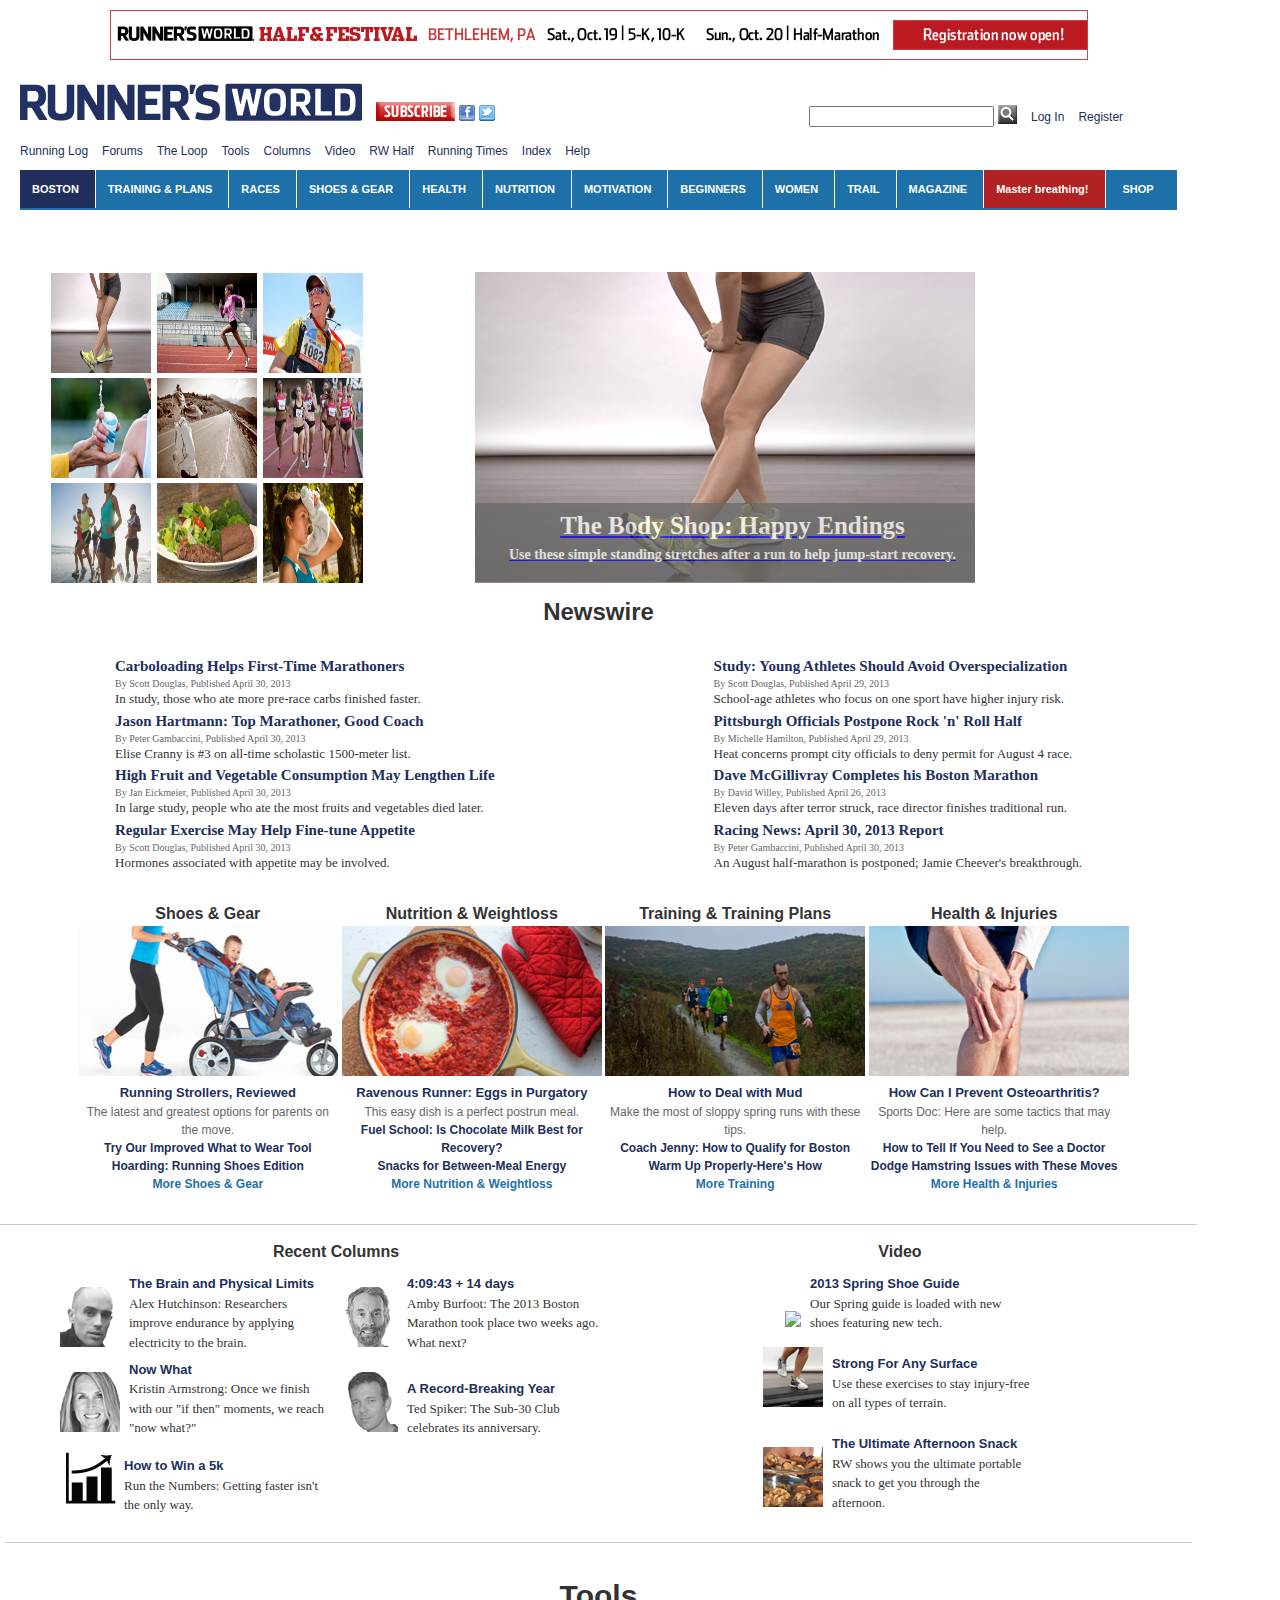
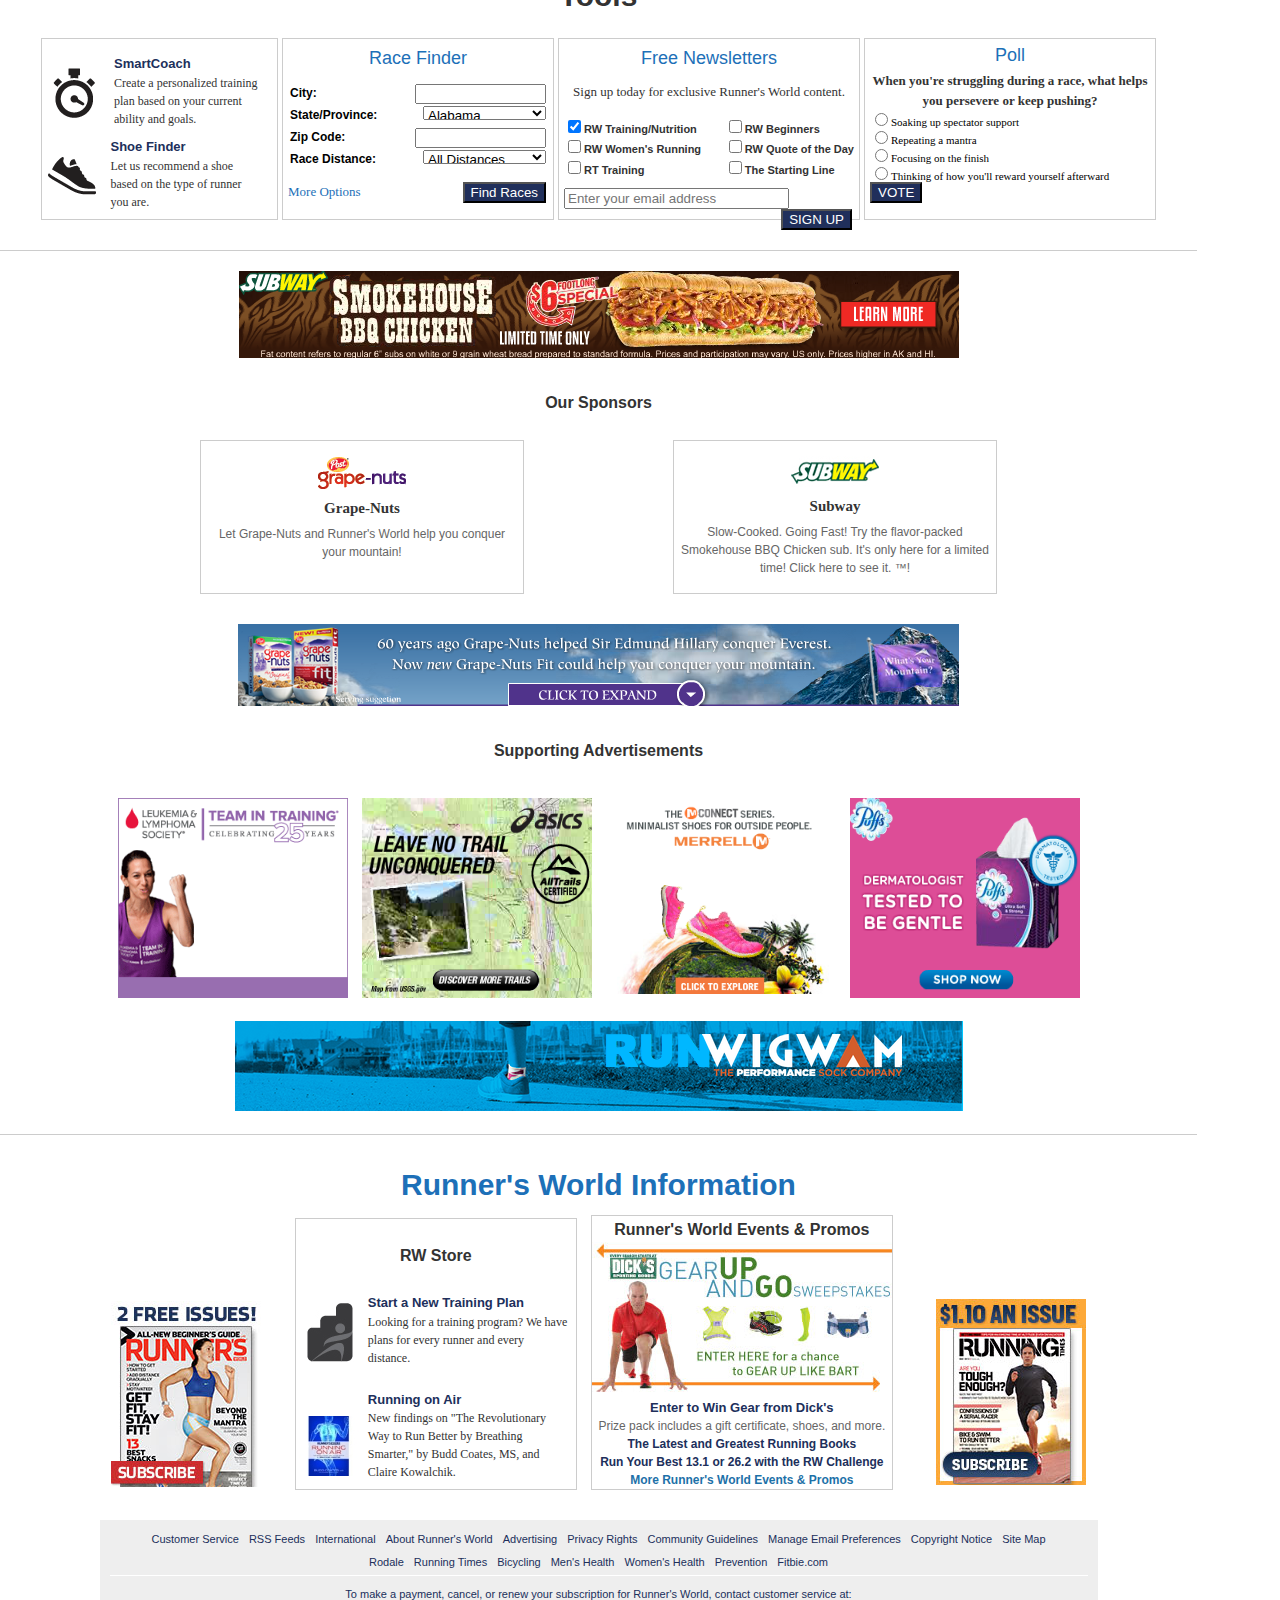
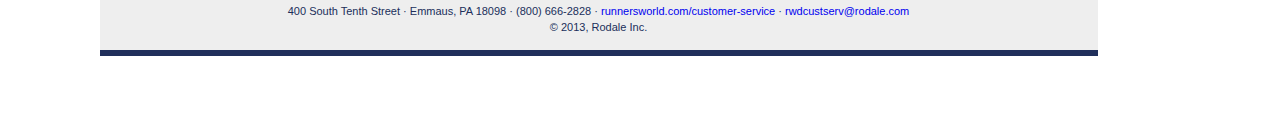
==== commit 3c78b347: "Version 2" ====
--- a/runnersworld.html
+++ b/runnersworld.html
@@ -2,22 +2,22 @@
 <html>
 <head>
 	<title>Runner's World: Marathon Training, Running Shoe Reviews | Runner's World</title>
-	<link type="text/css" rel="stylesheet" href="css/runnersworld.css"/>
-	<script type="text/javascript" src="javascript/jquery.js"></script>
-	<script type="text/javascript" src="javascript/runnersworld.js"></script>
+	<link type="text/css" rel="stylesheet" href="runnersworld_css/runnersworld.css"/>
+	<script type="text/javascript" src="runnersworld_javascript/jquery.js"></script>
+	<script type="text/javascript" src="runnersworld_javascript/runnersworld.js"></script>
 </head>
 <body>
 	<div class="wrapper">
 	<center>
-		<a href="http://rw.runnersworld.com/rwhalf/?cm_mmc=Runnersworld.com-_-Footer-_-RWD%2520Half%2520Marthn%2520Footer-_-OfferId_RWD00000_keycode_I39W0A01&smartcode=DFP20411294173X16140733" id="marathon_banner"><img src="images/half_festival.png"/></a>
+		<a href="http://rw.runnersworld.com/rwhalf/?cm_mmc=Runnersworld.com-_-Footer-_-RWD%2520Half%2520Marthn%2520Footer-_-OfferId_RWD00000_keycode_I39W0A01&smartcode=DFP20411294173X16140733" id="marathon_banner"><img src="runnersworld_img/half_festival.png"/></a>
 	</center>
 	<div id="logo_bar">
-		<a href="http://www.runnersworld.com/" id="logo"><img src="images/rw_logo.png"/></a>
-		<a href="https://secure.rodale.com/webapp/wcs/stores/servlet/OaeEntryPage?storeId=10057&oae=&mktOfferId=RWD59832&keycode=I3DW0D10&cm_mmc=Runnersworld.com-_-Logo%20Link-_-RWD%20Logo%20Link%20April-_-OfferId_RWD59832_keycode_I3DW0D10"><img src="images/subscribe_2.jpg"/></a>
-		<a href="https://www.facebook.com/RunnersWorld"><img src="images/facebook.png"/></a>
-		<a href="https://twitter.com/runnersworld" id="twitter"><img src="images/twitter_alt.png"/></a>
+		<a href="http://www.runnersworld.com/" id="logo"><img src="runnersworld_img/rw_logo.png"/></a>
+		<a href="https://secure.rodale.com/webapp/wcs/stores/servlet/OaeEntryPage?storeId=10057&oae=&mktOfferId=RWD59832&keycode=I3DW0D10&cm_mmc=Runnersworld.com-_-Logo%20Link-_-RWD%20Logo%20Link%20April-_-OfferId_RWD59832_keycode_I3DW0D10"><img src="runnersworld_img/subscribe_2.jpg"/></a>
+		<a href="https://www.facebook.com/RunnersWorld"><img src="runnersworld_img/facebook.png"/></a>
+		<a href="https://twitter.com/runnersworld" id="twitter"><img src="runnersworld_img/twitter_alt.png"/></a>
 		<input id="text_box" type="text">
-		<a href="http://www.runnersworld.com/gsearch" id="search_icon"><img src="images/search_image.jpg"/></a>
+		<a href="http://www.runnersworld.com/gsearch" id="search_icon"><img src="runnersworld_img/search_image.jpg"/></a>
 		<a href="https://member.rodale.com/cas/login?service=http%3A%2F%2Fwww.runnersworld.com%2Fcas%3Fdestination%3D" id="log-in">Log In</a>
 		<a href="https://member.rodale.com/membercenter/pages/juserInfoCreate.jsf;jsessionid=7C6B9D6D9BD2CCC7733089EB96B64054" id="register">Register</a>
 	</div>
@@ -419,7 +419,7 @@
 					</ul>
 					<ul id="shoes.right">
 						<a href="http://rwsmartcoach.rwsmartcoach.com/rwsmartcoach/53717/index?cm_mmc=RW_NavLink-_-pricetest-_-53717-_-211961&keycode=211961" id="shoeImg">
-							<li><img src="images/smartcoach_menu_banner_1.gif"/></li>
+							<li><img src="runnersworld_img/smartcoach_menu_banner_1.gif"/></li>
 						</a>
 					</ul>
 				</div>
@@ -446,7 +446,7 @@
 					</ul>
 					<ul id="healthy.right">
 						<a href="http://www.guidetoinjuryprevention.com/uof/guidetoinjuryprevention/?cm_mmc=rw.com-_-top%2520nav%2520rollover-_-injury%2520prevention-_-guide%2520to%2520injury%2520prevention&keycode=161981" id="healthyImg">
-							<li><img src="images/injury-prevention-book-ad2_0.jpg"/></li>
+							<li><img src="runnersworld_img/injury-prevention-book-ad2_0.jpg"/></li>
 						</a>
 					</ul>
 				</div>
@@ -476,7 +476,7 @@
 					</ul>
 					<ul id="nutrients.right">
 						<a href="http://www.runyourbuttoffbook.com/uof/runyourbuttoffbook/hc2/?cm_mmc=rw.com-_-top%2520nav%2520rollover-_-nutrition-_-run%2520your%2520butt%2520off%2520hc&keycode=165734" id="nutrientsImg">
-							<li><img src="images/Run-Your-Butt-Off-menu-ad_0.jpg"/></li>
+							<li><img src="runnersworld_img/Run-Your-Butt-Off-menu-ad_0.jpg"/></li>
 						</a>
 					</ul>
 				</div>
@@ -537,7 +537,7 @@
 					</ul>
 					<ul id="begin.right">
 						<a href="http://www.runyourbuttoffbook.com/uof/runyourbuttoffbook/hc2/?cm_mmc=rwd.com-_-top_nav_rollover-_-beginners-_-run_your_butt_off_hc&keycode=206003" id="beginImg">
-							<li><img src="images/2019832_rybo_185x90.gif"/></li>
+							<li><img src="runnersworld_img/2019832_rybo_185x90.gif"/></li>
 						</a>
 					</ul>
 				</div>
@@ -550,7 +550,7 @@
 							<li>WOMEN'S RUNNING HOME</li>
 						</a>
 						<a href="http://www.bookofwomensrunning.com/uof/bookofwomensrunning/?cm_mmc=rw.com-_-top_nav_rollover-_-shoes_gear-_-complete_book_of_womens_running&keycode=174687" id="womensImg">
-							<li><img src="images/womens_running_book_0.gif"/></li>
+							<li><img src="runnersworld_img/womens_running_book_0.gif"/></li>
 						</a>
 					</ul>
 				</div>
@@ -581,7 +581,7 @@
 				<div class="hover_2" id="breaths">
 					<ul>
 						<a href="http://www.rwrunningonair.com/rwrunningonair/index?cm_mmc=rw.com-_-website-_-dynamic_flyout-_-running_on_air&keycode=230027" id="breathsImg">
-							<li><img src="images/2022995_flyout_edited.gif"/></li>
+							<li><img src="runnersworld_img/2022995_flyout_edited.gif"/></li>
 						</a>
 					</ul>
 				</div>
@@ -611,63 +611,105 @@
 		</ul>
 	</div>
 	<center class="slideshow_bar">
-		<a href="http://www.runnersworld.com/stretching/the-body-shop-happy-endings">
-			<img src="images/2013_june_bodyshop_happyendings_500.jpg"/>
-			<div class="image_switcher">
+		<div class="image_switcher">
+			<a href="http://www.runnersworld.com/stretching/the-body-shop-happy-endings">
+			<img src="runnersworld_img/2013_june_bodyshop_happyendings_500.jpg"/>
+			<div>
 				<h1 class="image_switch_head">The Body Shop: Happy Endings</h1>
 				<p class="image_switch_text">Use these simple standing stretches after a run to help jump-start recovery.</p>
 			</div>
-		</a>
-		<a href="http://www.runnersworld.com/race-training/hit-your-marks">
-			<img src="images/hityourmarksapr500_0.jpg"/>
-			<div class="image_switcher">
+			</a>
+		</div>
+		<div class="image_switcher">
+			<a href="http://www.runnersworld.com/race-training/hit-your-marks">
+			<img src="runnersworld_img/hityourmarksapr500_0.jpg"/>
+			<div>
 				<h1 class="image_switch_head">Hit Your Marks</h1>
 				<p class="image_switch_text">Run benchmark workouts to measure your fitness, hone your speed, and stoke race-day confidence.</p>
 			</div>
-		</a>
-		<a href="http://www.runnersworld.com/other-gear/gear-tip-dont-choke-race-day">
-			<img src="images/2013_June_GearTip_Water_500.jpg"/>
-			<div class="image_switcher">
+			</a>
+		</div>
+		<div class="image_switcher">
+			<a href="http://www.runnersworld.com/other-gear/gear-tip-dont-choke-race-day">
+			<img src="runnersworld_img/2013_June_GearTip_Water_500.jpg"/>
+			<div>
 				<h1 class="image_switch_head">Gear Tip: Don't Choke On Race Day</h1>
 				<p class="image_switch_text">Check out this simple tip to efficiently drink water on race day.</p>
 			</div>
-		</a>
-		<a href="http://www.runnersworld.com/running-tips/bliss-list">
-			<img src="images/blisslistapr500_0.jpg"/>
-			<div class="image_switcher">
+			</a>
+		</div>
+		<div class="image_switcher">
+			<a href="http://www.runnersworld.com/running-tips/bliss-list">
+			<img src="runnersworld_img/blisslistapr500_0.jpg"/>
+			<div>
 				<h1 class="image_switch_head">The Bliss List</h1>
 				<p class="image_switch_text">The bext way to stay motivated? Have more fun on every run (even the tough ones).</p>
 			</div>
-		</a>
-		<a href="http://www.runnersworld.com/beginners/join-pack">
-			<img src="images/join_the_pack.jpg"/>
-			<div class="image_switcher">
+			</a>
+		</div>
+		<div class="image_switcher">
+			<a href="http://www.runnersworld.com/beginners/join-pack">
+			<img src="runnersworld_img/join_the_pack.jpg"/>
+			<div>
 				<h1 class="image_switch_head">Join the Pack</h1>
 				<p class="image_switch_text">Get fitter and faster with a running group or club.</p>
 			</div>
-		</a>
-		<a href="http://www.runnersworld.com/nutrition-for-runners/quick-bites-smart-restaurant-choices">
-			<img src="images/smart_choices.jpg"/>
-			<div class="image_switcher">
+			</a>
+		</div>
+		<div class="image_switcher">
+			<a href="http://www.runnersworld.com/nutrition-for-runners/quick-bites-smart-restaurant-choices">
+			<img src="runnersworld_img/smart_choices.jpg"/>
+			<div>
 				<h1 class="image_switch_head">Quick Bites: Smart Restaurant Choices</h1>
 				<p class="image_switch_text">See how you can enjoy a night on the town without sabotaging your diet.</p>
 			</div>
-		</a>
-		<a href="http://www.runnersworld.com/ultra-marathons/how-i-won-the-marathon-des-sables">
-			<img src="images/hicks_500.jpg"/>
-			<div class="image_switcher">
+			</a>
+		</div>
+		<div class="image_switcher">
+			<a href="http://www.runnersworld.com/ultra-marathons/how-i-won-the-marathon-des-sables">
+			<img src="runnersworld_img/hicks_500.jpg"/>
+			<div>
 				<h1 class="image_switch_head">How I Won the Marathon des Sables</h1>
 				<p class="image_switch_text">Meghan Hicks dedicated her life to preparing for this ultramarathon.</p>
 			</div>
-		</a>
-		<a href="http://www.runnersworld.com/photos/oxy-high-performance-meet">
-			<img src="images/oxy-500.jpg"/>
-			<div class="image_switcher">
+			</a>
+		</div>
+		<div class="image_switcher">
+			<a href="http://www.runnersworld.com/photos/oxy-high-performance-meet">
+			<img src="runnersworld_img/oxy-500.jpg"/>
+			<div>
 				<h1 class="image_switch_head">Photos: Oxy High Performance Meet</h1>
 				<p class="image_switch_text">See what happened in Friday's races at Occidential College in Los Angeles.</p>
 			</div>
-		</a>
+			</a>
+		</div>
+		<div class="image_switcher">
+			<a href="http://www.runnersworld.com/running-tips/8-ways-to-stay-cooler-during-summer-runs">
+			<img src="runnersworld_img/staycool500_0.jpg"/>
+			<div>
+				<h1 class="image_switch_head">8 Ways to Stay Cooler During Summer Runs</h1>
+				<p class="image_switch_text">These simple steps will help you run safely in the heat.</p>
+			</div>
+			</a>
+		</div>
 	</center>
+	<div class="thumbnail_left">
+		<div>
+			<img src="runnersworld_img/2013_june_bodyshop_happyendings_500.jpg"/>
+			<img src="runnersworld_img/hityourmarksapr500_0.jpg"/>
+			<img src="runnersworld_img/hicks_500.jpg"/>
+		</div>
+		<div>
+			<img src="runnersworld_img/2013_June_GearTip_Water_500.jpg"/>
+			<img src="runnersworld_img/blisslistapr500_0.jpg"/>
+			<img src="runnersworld_img/oxy-500.jpg"/>
+		</div>
+		<div>
+			<img src="runnersworld_img/join_the_pack.jpg"/>
+			<img src="runnersworld_img/smart_choices.jpg"/>
+			<img src="runnersworld_img/staycool500_0.jpg"/>
+		</div>
+	</div>
 	<center>
 		<a href="http://www.runnersworld.com/news" id="newswire"><h1>Newswire</h1></a>
 		<div>
@@ -722,7 +764,7 @@
 	<center id="sneak_peak">
 		<div id="shoes_gear">
 			<a href="http://www.runnersworld.com/running-shoes-gear" class="sp_title"><h1>Shoes & Gear</h1></a>
-			<a href="http://www.runnersworld.com/other-gear/running-stroller-reviews"><img src="images/joggersmay300x150.jpg"/></a>				
+			<a href="http://www.runnersworld.com/other-gear/running-stroller-reviews"><img src="runnersworld_img/joggersmay300x150.jpg"/></a>				
 			<a href="http://www.runnersworld.com/other-gear/running-stroller-reviews" class="sp_subtitle"><h2>Running Strollers, Reviewed</h2></a>
 			<p class="sp_content">The latest and greatest options for parents on the move.</p>
 			<a href="http://www.whattoweartool.com/" class="sp_subtitle_links"><h3>Try Our Improved What to Wear Tool</h3></a>
@@ -731,7 +773,7 @@
 		</div>
 		<div id="nutrition_weightloss">
 			<a href="http://www.runnersworld.com/nutrition-weight-loss" class="sp_title"><h1>Nutrition & Weightloss</h1></a>
-			<a href="http://www.runnersworld.com/recipes/take-your-eggs-next-level-purgatory"><img src="images/eggs-300x150.jpg"/></a>
+			<a href="http://www.runnersworld.com/recipes/take-your-eggs-next-level-purgatory"><img src="runnersworld_img/eggs-300x150.jpg"/></a>
 			<a href="http://www.runnersworld.com/recipes/take-your-eggs-next-level-purgatory" class="sp_subtitle"><h2>Ravenous Runner: Eggs in Purgatory</h2></a>
 			<p class="sp_content">This easy dish is a perfect postrun meal.</p>
 			<a href="http://www.runnersworld.com/nutrition-for-runners/is-chocolate-milk-really-best-for-recovery" class="sp_subtitle_links"><h3>Fuel School: Is Chocolate Milk Best for Recovery?</h3></a>
@@ -740,7 +782,7 @@
 		</div>
 		<div id="training_plans">
 			<a href="http://www.runnersworld.com/training" class="sp_title"><h1>Training & Training Plans</h1></a>
-			<a href="http://www.runnersworld.com/trail-running-training/how-deal-mud"><img src="images/wolfe-300x150.jpg"></a>
+			<a href="http://www.runnersworld.com/trail-running-training/how-deal-mud"><img src="runnersworld_img/wolfe-300x150.jpg"></a>
 			<a href="http://www.runnersworld.com/trail-running-training/how-deal-mud" class="sp_subtitle"><h2>How to Deal with Mud</h2></a>
 			<p class="sp_content">Make the most of sloppy spring runs with these tips.</p>
 			<a href="http://www.runnersworld.com/race-training/how-qualify-boston-marathon" class="sp_subtitle_links"><h3>Coach Jenny: How to Qualify for Boston</h3></a>
@@ -749,7 +791,7 @@
 		</div>
 		<div id="health_injuries">
 			<a href="http://www.runnersworld.com/health-injuries" class="sp_title"><h1>Health & Injuries</h1></a>
-			<a href="http://www.runnersworld.com/injury-prevention-recovery/how-can-i-prevent-osteoarthritis"><img src="images/knee300x150.jpg"/></a>
+			<a href="http://www.runnersworld.com/injury-prevention-recovery/how-can-i-prevent-osteoarthritis"><img src="runnersworld_img/knee300x150.jpg"/></a>
 			<a href="http://www.runnersworld.com/injury-prevention-recovery/how-can-i-prevent-osteoarthritis" class="sp_subtitle"><h2>How Can I Prevent Osteoarthritis?</h2></a>
 			<p class="sp_content">Sports Doc: Here are some tactics that may help.</p>
 			<a href="http://www.runnersworld.com/injury-treatment/should-i-see-mdoctor" class="sp_subtitle_links"><h3>How to Tell If You Need to See a Doctor</h3></a>
@@ -762,14 +804,14 @@
 			<a href="http://www.runnersworld.com/columns" id="column_title"><h1 class="sp_title">Recent Columns</h1></a>
 			<div>
 				<div class="column_photo">
-					<a href="http://www.runnersworld.com/sports-psychology/the-brain-and-physical-limits"><img src="images/hutchinson-alex_60x60.png"/></a>
+					<a href="http://www.runnersworld.com/sports-psychology/the-brain-and-physical-limits"><img src="runnersworld_img/hutchinson-alex_60x60.png"/></a>
 				</div>
 				<div class="column_text_top">
 					<a href="http://www.runnersworld.com/sports-psychology/the-brain-and-physical-limits" class="sp_subtitle"><h2>The Brain and Physical Limits</h2></a>
 					<p class="news_content">Alex Hutchinson: Researchers improve endurance by applying electricity to the brain.</p>
 				</div>
 				<div class="column_photo">
-					<a href="http://www.runnersworld.com/runners-stories/40943-14-days"><img src="images/burfoot-amby_60x60.png"/></a>
+					<a href="http://www.runnersworld.com/runners-stories/40943-14-days"><img src="runnersworld_img/burfoot-amby_60x60.png"/></a>
 				</div>
 				<div class="column_text_top">
 					<a href="http://www.runnersworld.com/runners-stories/40943-14-days" class="sp_subtitle"><h2>4:09:43 + 14 days</h2></a>
@@ -778,14 +820,14 @@
 			</div>
 			<div>
 				<div class="column_photo">
-					<a href="http://www.runnersworld.com/runners-stories/now-what"><img src="images/Armstrong-Kristin-60x60.png"/></a>
+					<a href="http://www.runnersworld.com/runners-stories/now-what"><img src="runnersworld_img/Armstrong-Kristin-60x60.png"/></a>
 				</div>
 				<div class="column_text_middle">
 					<a href="http://www.runnersworld.com/runners-stories/now-what" class="sp_subtitle"><h2>Now What</h2></a>
 					<p class="news_content">Kristin Armstrong: Once we finish with our "if then" moments, we reach "now what?"</p>
 				</div>
 				<div class="column_photo">
-					<a href="http://www.runnersworld.com/runners-stories/record-breaking-year"><img src="images/spiker-ted_60x60.png"/></a>
+					<a href="http://www.runnersworld.com/runners-stories/record-breaking-year"><img src="runnersworld_img/spiker-ted_60x60.png"/></a>
 				</div>
 				<div class="column_text_middle">
 					<a href="http://www.runnersworld.com/runners-stories/record-breaking-year" class="sp_subtitle"><h2>A Record-Breaking Year</h2></a>
@@ -794,7 +836,7 @@
 			</div>
 			<div id="bottom_column">
 				<div class="column_photo">
-					<a href="http://www.runnersworld.com/general-interest/how-to-win-a-5k"><img src="images/runthenumbers_icon_0.jpg"/></a>
+					<a href="http://www.runnersworld.com/general-interest/how-to-win-a-5k"><img src="runnersworld_img/runthenumbers_icon_0.jpg"/></a>
 				</div>
 				<div class="column_text_bottom">
 					<a href="http://www.runnersworld.com/general-interest/how-to-win-a-5k" class="sp_subtitle"><h2>How to Win a 5k</h2></a>
@@ -806,7 +848,7 @@
 			<a href="http://www.runnersworld.com/video" id="column_title"><h1 class="sp_title" >Video</h1></a>
 			<div>
 				<div class="column_photo">
-					<a href="http://www.runnersworld.com/shoes-gear-video"><img src="images/RW_Nike_FlyknitOne_3_60.jpg"/></a>
+					<a href="http://www.runnersworld.com/shoes-gear-video"><img src="runnersworld_img/RW_Nike_FlyknitOne_3_60.jpg"/></a>
 				</div>
 				<div class="column_text_top">
 					<a href="http://www.runnersworld.com/shoes-gear-video" class="sp_subtitle"><h2>2013 Spring Shoe Guide</h2></a>
@@ -815,7 +857,7 @@
 			</div>
 			<div>
 				<div class="column_photo">
-					<a href="http://www.runnersworld.com/workouts/body-shop-strong-any-surface"><img src="images/2013_June_StrongForAnySurface_60.jpg"/></a>
+					<a href="http://www.runnersworld.com/workouts/body-shop-strong-any-surface"><img src="runnersworld_img/2013_June_StrongForAnySurface_60.jpg"/></a>
 				</div>
 				<div class="column_text_middle">
 					<a href="http://www.runnersworld.com/workouts/body-shop-strong-any-surface" class="sp_subtitle"><h2>Strong For Any Surface</h2></a>
@@ -824,7 +866,7 @@
 			</div>
 			<div>
 				<div class="column_photo">
-					<a href="http://www.runnersworld.com/recipes/quick-bites-ultimate-afternoon-snack"><img src="images/2013_April_QB_S2E4_Snack_60.jpg"/></a>
+					<a href="http://www.runnersworld.com/recipes/quick-bites-ultimate-afternoon-snack"><img src="runnersworld_img/2013_April_QB_S2E4_Snack_60.jpg"/></a>
 				</div>
 				<div class="column_text_middle">
 					<a href="http://www.runnersworld.com/recipes/quick-bites-ultimate-afternoon-snack" class="sp_subtitle"><h2>The Ultimate Afternoon Snack</h2></a>
@@ -838,7 +880,7 @@
 		<div id="running_tools">
 			<div id="smart_coach">
 				<div class="column_photo" id="clock_photo">
-					<a href="https://member.rodale.com/cas/login?service=http%3A%2F%2Fsmartcoach.runnersworld.com%2Fsmartcoach%2Fj_acegi_cas_security_check&returnUrl=http://smartcoach.runnersworld.com/smartcoach/my_plan.jsp"><img src="images/smartcoach_60x60.png"/></a>
+					<a href="https://member.rodale.com/cas/login?service=http%3A%2F%2Fsmartcoach.runnersworld.com%2Fsmartcoach%2Fj_acegi_cas_security_check&returnUrl=http://smartcoach.runnersworld.com/smartcoach/my_plan.jsp"><img src="runnersworld_img/smartcoach_60x60.png"/></a>
 				</div>
 				<div class="column_text_top" id="tools_content">
 					<a href="https://member.rodale.com/cas/login?service=http%3A%2F%2Fsmartcoach.runnersworld.com%2Fsmartcoach%2Fj_acegi_cas_security_check&returnUrl=http://smartcoach.runnersworld.com/smartcoach/my_plan.jsp" class="sp_subtitle"><h2>SmartCoach</h2></a>
@@ -847,7 +889,7 @@
 			</div>
 			<div id="shoe_finder">
 				<div class="column_photo" id="tools_photo">
-					<a href="http://www.runnersworld.com/shoeadvisor"><img src="images/shoefinder_60x60.png"/></a>
+					<a href="http://www.runnersworld.com/shoeadvisor"><img src="runnersworld_img/shoefinder_60x60.png"/></a>
 				</div>
 				<div class="column_text_top" id="tools_content">
 					<a href="http://www.runnersworld.com/shoeadvisor" class="sp_subtitle"><h2>Shoe Finder</h2></a>
@@ -1012,51 +1054,51 @@
 	</center>
 	<center id="sponsors">
 		<div>
-			<a href="http://www.subway.com/Menu/MenuCategoryItems.aspx?CC=USA&LC=ENG&MenuTypeId=1&MenuId=53&rdr=Banners:Rodale:Smokehouse:W4:2013"><img src="images/subway_long.png"/></a>
+			<a href="http://www.subway.com/Menu/MenuCategoryItems.aspx?CC=USA&LC=ENG&MenuTypeId=1&MenuId=53&rdr=Banners:Rodale:Smokehouse:W4:2013"><img src="runnersworld_img/subway_long.png"/></a>
 		</div>
 		<h1 class="sp_title" id="ads_title">Our Sponsors</h1>
 		<div id="sponsor_left">
-			<a href="http://rodale-conqueryourmountain.com/category/fitness/" class="sponsor_photo"><img src="images/grape-nuts.png"/></a>
+			<a href="http://rodale-conqueryourmountain.com/category/fitness/" class="sponsor_photo"><img src="runnersworld_img/grape-nuts.png"/></a>
 			<h5 class="news_content" id="company">Grape-Nuts</h5>
 			<p class="sp_content">Let Grape-Nuts and Runner's World help you conquer your mountain!</p>
 		</div>
 		<div id="sponsor_right">
-			<a href="http://www.subway.com/Menu/MenuCategoryItems.aspx?CC=USA&LC=ENG&MenuTypeId=1&MenuId=40&rdr=Banners:200BreakfastCalorie:Rodale:W2:2013" class="sponsor_photo"><img src="images/subway.jpeg"/></a>
+			<a href="http://www.subway.com/Menu/MenuCategoryItems.aspx?CC=USA&LC=ENG&MenuTypeId=1&MenuId=40&rdr=Banners:200BreakfastCalorie:Rodale:W2:2013" class="sponsor_photo"><img src="runnersworld_img/subway.jpeg"/></a>
 			<h5 class="news_content" id="company">Subway</h5>
 			<p class="sp_content">Slow-Cooked. Going Fast! Try the flavor-packed Smokehouse BBQ Chicken sub. It's only here for a limited time! Click here to see it. ™!</p>
 		</div>
 		<div>
-			<a href="https://www.facebook.com/grapenutscereal"><img src="images/grape-nuts_long.png"/></a>
+			<a href="https://www.facebook.com/grapenutscereal"><img src="runnersworld_img/grape-nuts_long.png"/></a>
 		</div>
 	</center>
 	<center id="advertisements">
 		<h1 class="sp_title" id="sponsor_title">Supporting Advertisements</h1>
 		<div class="ads">
-			<a href="http://www.teamintraining.org/regres/?utm_source=runnersworld& utm_medium=banner&utm_campaign=fallfy14&utm_content=300x250&utm_term=ros"><img src="images/TNT25th_300x250_Animated.gif"/></a>
+			<a href="http://www.teamintraining.org/regres/?utm_source=runnersworld& utm_medium=banner&utm_campaign=fallfy14&utm_content=300x250&utm_term=ros"><img src="runnersworld_img/TNT25th_300x250_Animated.gif"/></a>
 		</div>
 		<div class="ads">
-			<a href="http://trail.asicsamerica.com/?utm_source=runnersworld&utm_medium=display&utm_campaign=trail"><img src="images/asics.png"/></a>
+			<a href="http://trail.asicsamerica.com/?utm_source=runnersworld&utm_medium=display&utm_campaign=trail"><img src="runnersworld_img/asics.png"/></a>
 		</div>
 		<div class="ads">
-			<a href="http://www.merrell.com/US/en/Train?CID=BAN2MERRS13"><img src="images/merrell.png"/></a>
+			<a href="http://www.merrell.com/US/en/Train?CID=BAN2MERRS13"><img src="runnersworld_img/merrell.png"/></a>
 		</div>
 		<div class="ads">
-			<a href="http://puffs.com/tissue-products?utm_source=Rodale&utm_medium=iMedia&utm_campaign=SpringAllergy"><img src="images/puffs.png"/></a>
+			<a href="http://puffs.com/tissue-products?utm_source=Rodale&utm_medium=iMedia&utm_campaign=SpringAllergy"><img src="runnersworld_img/puffs.png"/></a>
 		</div>
 		<div id="long_ad">
-			<a href="http://www.wigwam.com/"><img src="images/run_sock.png"/></a>
+			<a href="http://www.wigwam.com/"><img src="runnersworld_img/run_sock.png"/></a>
 		</div>
 	</center>
 	<center id="runners_world_info">
 		<h1 class="tools_heading" id="rw_info_title">Runner's World Information</h1>
 		<div id="two_free">
-			<a href="https://secure.rodale.com/webapp/wcs/stores/servlet/OaeEntryPage?storeId=10057&oae&mktOfferId=RWD59720&keycode=I3EW0A02&cm_mmc=Runnersworld.com-_-Top%20Module-_-RWD%20HP%20Mod%202fre%20May-_-OfferId_RWD59720_keycode_I3EW0A02&smartcode=DFP23548427413X14378173"><img src="images/runners_world_2free.jpeg"/></a>
+			<a href="https://secure.rodale.com/webapp/wcs/stores/servlet/OaeEntryPage?storeId=10057&oae&mktOfferId=RWD59720&keycode=I3EW0A02&cm_mmc=Runnersworld.com-_-Top%20Module-_-RWD%20HP%20Mod%202fre%20May-_-OfferId_RWD59720_keycode_I3EW0A02&smartcode=DFP23548427413X14378173"><img src="runnersworld_img/runners_world_2free.jpeg"/></a>
 		</div>
 		<div id="rw-store">
 			<h1 class="sp_title" id="rwstore-title">RW Store</h1>
 			<div id="rw-top">
 				<div class="column_photo">
-					<a href="http://www.runnersworld.com/training/training-plans" ><img src="images/BlankTP_0.jpg"/></a>
+					<a href="http://www.runnersworld.com/training/training-plans" ><img src="runnersworld_img/BlankTP_0.jpg"/></a>
 				</div>
 				<div class="column_text_top">
 					<a href="http://www.runnersworld.com/training/training-plans" class="sp_subtitle"><h2>Start a New Training Plan</h2></a>
@@ -1065,7 +1107,7 @@
 			</div>
 			<div>
 				<div class="column_photo">
-					<a href="http://www.rwrunningonair.com/rwrunningonair/index?cm_mmc=rw.com-_-website-_-store-_-Running_on_Air&keycode=231359"><img src="images/runningonair60.jpg"/></a>
+					<a href="http://www.rwrunningonair.com/rwrunningonair/index?cm_mmc=rw.com-_-website-_-store-_-Running_on_Air&keycode=231359"><img src="runnersworld_img/runningonair60.jpg"/></a>
 				</div>
 				<div class="column_text_middle">
 					<a href="http://www.rwrunningonair.com/rwrunningonair/index?cm_mmc=rw.com-_-website-_-store-_-Running_on_Air&keycode=231359" class="sp_subtitle"><h2>Running on Air</h2></a>
@@ -1075,7 +1117,7 @@
 		</div>
 		<div id="events_promos">
 			<h1 class="sp_title">Runner's World Events & Promos</h1>
-			<a href="http://profile.runnersworld.com/gearupandgo/index"><img src="images/dicks_300x150_rev.jpg"/></a>
+			<a href="http://profile.runnersworld.com/gearupandgo/index"><img src="runnersworld_img/dicks_300x150_rev.jpg"/></a>
 			<a href="http://profile.runnersworld.com/gearupandgo/index" class="sp_subtitle"><h2>Enter to Win Gear from Dick's</h2></a>
 			<p class="sp_content">Prize pack includes a gift certificate, shoes, and more.</p>
 			<a href="http://www.runnersworld.com/books/running-and-reading" class="sp_subtitle_links"><h3>The Latest and Greatest Running Books</h3></a>
@@ -1083,7 +1125,7 @@
 			<a href="http://rw.runnersworld.com/insidetrack/" class="more"><h3>More Runner's World Events & Promos</h3>
 		</div>
 		<div id="subscribe_run">
-			<a href="https://secure.rodale.com/webapp/wcs/stores/servlet/OaeEntryPage?storeId=10057&oae&mktOfferId=RNT59586&keycode=I3EW0A03&cm_mmc=Runningtimes.com-_-Top%20Module-_-RNT%20Mod%20Org%20May-_-OfferId_RNT59586_keycode_I3EW0A03&smartcode=DFP24174847453X31879093"><img src="images/subscribe_running.jpg"/></a>
+			<a href="https://secure.rodale.com/webapp/wcs/stores/servlet/OaeEntryPage?storeId=10057&oae&mktOfferId=RNT59586&keycode=I3EW0A03&cm_mmc=Runningtimes.com-_-Top%20Module-_-RNT%20Mod%20Org%20May-_-OfferId_RNT59586_keycode_I3EW0A03&smartcode=DFP24174847453X31879093"><img src="runnersworld_img/subscribe_running.jpg"/></a>
 		</div>
 	</center>
 	<center id="footer">
--- a/runnersworld_css/runnersworld.css
+++ b/runnersworld_css/runnersworld.css
@@ -0,0 +1,1089 @@
+/* http://meyerweb.com/eric/tools/css/reset/ 
+   v2.0 | 20110126
+   License: none (public domain)
+*/
+
+html, body, div, span, applet, object, iframe,
+h1, h2, h3, h4, h5, h6, p, blockquote, pre,
+a, abbr, acronym, address, big, cite, code,
+del, dfn, em, img, ins, kbd, q, s, samp,
+small, strike, strong, sub, sup, tt, var,
+b, u, i, center,
+dl, dt, dd, ol, ul, li,
+fieldset, form, label, legend,
+table, caption, tbody, tfoot, thead, tr, th, td,
+article, aside, canvas, details, embed, 
+figure, figcaption, footer, header, hgroup, 
+menu, nav, output, ruby, section, summary,
+time, mark, audio, video {
+	margin: 0;
+	padding: 0;
+	border: 0;
+	font-size: 100%;
+	font: inherit;
+	vertical-align: baseline;
+}
+/* HTML5 display-role reset for older browsers */
+article, aside, details, figcaption, figure, 
+footer, header, hgroup, menu, nav, section {
+	display: block;
+}
+body {
+	line-height: 1;
+}
+ol, ul {
+	list-style: none;
+}
+blockquote, q {
+	quotes: none;
+}
+blockquote:before, blockquote:after,
+q:before, q:after {
+	content: '';
+	content: none;
+}
+table {
+	border-collapse: collapse;
+	border-spacing: 0;
+}
+/*CSS Code Start*/
+.wrapper {
+	overflow:auto;
+	width:1197px;
+	height:3338px;
+}
+#marathon_banner img {
+	margin:10px 0 20px 0;
+}
+li {
+	display:inline;
+	list-style-type:none;
+}
+#logo_bar {
+	margin-bottom:15px;
+}
+#logo {
+	margin:0 10px 0 20px;
+}
+#twitter {
+	margin-right:310px;
+}
+#search_icon img {
+	vertical-align:text-bottom;
+}
+#log-in {
+	margin:0 10px 0 10px;
+	font-size:12px;
+	color:#202f5b;
+	text-decoration:none;
+	font-family:arial, helvetica, sans-serif;
+	line-height:1.5;
+}
+#register {
+	font-size:12px;
+	color:#202f5b;
+	text-decoration:none;
+	font-family:arial, helvetica, sans-serif;
+	line-height:1.5;
+}
+/*Toolbar #1*/
+#toolbar_1 {
+	margin-left:20px;
+	margin-bottom:10px;
+}
+#toolbar_1 a {
+	text-decoration:none;
+	font-size:12px;
+	color:#202f5b;
+	line-height:1.5;
+	font-family:arial, helvetica, sans-serif;
+	padding-right:10px;
+}
+.hover_1 {
+	display:none;
+}
+#toolbar_1 .hover_1 {
+	display:none;
+}
+#toolbar_1 li .hover_1 {
+	position:absolute;
+	display:none;
+	border:1px solid #999999;
+}
+#forums {
+	position:absolute;
+	left:105px;
+	height:286px;
+	width:286px;
+	background:white;
+	z-index:1;
+}
+#forums a {
+	padding:0;
+	margin:0;
+}
+#forums ul {
+	display:inline-block;
+}
+#forum.left li {
+	float:left;
+	width:147px;
+	height:264px;
+}
+#forum.right li {
+	float:right;
+	height:264px;
+	width:143px;
+}
+#toolsBar {
+	position:absolute;
+	left:203px;
+	background:white;
+	z-index:1;
+	height:234px;
+	width:130px;
+	border:1px solid #999999;
+}
+#toolsBar a {
+	padding:0;
+	margin:0;
+}
+#columns {
+	position:absolute;
+	left:270px;
+	background:white;
+	z-index:1;
+	height:260px;
+	width:278px;
+}
+#columns ul {
+	display:inline-block;
+}
+#columns a {
+	padding:0;
+	margin:0;
+}
+#columns.left li {
+	float:left;
+	height:240px;
+	width:152px;
+}
+#columns.right li {
+	float:right;
+	height:216px;
+	width:140px;
+}
+#video {
+	position:absolute;
+	left:312px;
+	background:white;
+	z-index:1;
+	height:234px;
+	width:124px;
+	border:1px solid #999999;
+}
+#video a {
+	padding:0;
+	margin:0;
+}
+#runningTimes {
+	position:absolute;
+	left:437px;
+	background:white;
+	z-index:1;
+	height:104px;
+	width:170px;
+}
+#runningTimes a {
+	padding:0;
+	margin:0;
+}
+#help {
+	position:absolute;
+	left:553px;
+	background:white;
+	z-index:1;
+	height:104px;
+	width:210px;
+	border:1px solid #999999;
+}
+#help a {
+	padding:0;
+	margin:0;
+}
+/*Hover Over Links Toolbar 1*/
+#toolbar_1 li:hover {
+	text-decoration:underline;
+}
+#toolbar_1 li:hover .hover_1 {
+	display:block;
+}
+#toolbar_1 li .hover_1 ul a li {
+	float:none;
+	display:block;
+	padding:4px 6px;
+	line-height: 1.5;
+	background-color:white;
+	color:#202f5b;
+	text-align:left;
+}
+#toolbar_1 li .hover_1 ul a li:hover {
+	background:#202f5b;
+	color:white;
+	text-decoration:none;
+}
+/*Toolbar #2*/
+#toolbar_2 {
+	margin-left:20px;
+	margin-right:20px;
+	height:30px;
+	background-color:#1d71a8;
+	padding-top:10px;
+}
+#toolbar_2 a {
+	text-decoration:none;
+	color:#ffffff;
+	font-size:11px;
+	font-weight:700;
+	font-family:arial, helvetica, sans-serif;
+	padding:0 12px;
+	vertical-align:middle;
+	line-height:14px;
+}
+#toolbar_2 li {
+	padding:9px 0 12px 0px;
+	border-right: 1px solid #fff;
+}
+#toolbar_2 li.active {
+	background-color:#202f5b;
+}
+#toolbar_2 li.breath {
+	background-color:#b22222;
+}
+#toolbar_2 li.shop {
+	border-right:none;
+	padding-left:5px;
+}
+.hover_2 {
+	display:none;
+}
+#toolbar_2 .hover_2 {
+	display:none;
+}
+#toolbar_2 li .hover_2 {
+	position:absolute;
+	display:none;
+	border:1px solid #999999;
+}
+#train {
+	position:absolute;
+	left:98px;
+	top:212px;
+	height:216px;
+	width:312px;
+	background:white;
+	z-index:1;
+}
+#train ul {
+	display:inline-block;
+}
+#train a {
+	padding:0;
+	margin:0;
+}
+#train.left li {
+	float:left;
+	width:153px;
+	height:220px;
+}
+#train.right li {
+	float:right;
+	height:220px;
+	width:170px;
+}
+#race {
+	position:absolute;
+	left:230px;
+	top:212px;
+	height:240px;
+	width:175px;
+	background-color:white;
+	z-index:1;
+}
+#race a {
+	padding:0;
+	margin:0;
+}
+#shoes {
+	position:absolute;
+	top:212px;
+	left:298px;
+	height:217px;
+	width:337px;
+	background-color:white;
+	z-index:1;
+}
+#shoes ul {
+	display:inline-block;
+}
+#shoes a {
+	padding:0;
+	margin:0;
+}
+#shoes.left li {
+	float:left;
+	height:212px;
+	width:146px;
+}
+#shoes.right li {
+	float:right;
+	height:212px;
+	width:211px;
+}
+#shoeImg img {
+	height:80px;
+	width:175px;
+	padding:62px 4px 62px 0px;
+}
+#healthy {
+	position:absolute;
+	left:410px;
+	top:212px;
+	width:380px;
+	height:115px;
+	background-color:white;
+	z-index:1;
+}
+#healthy ul {
+	display:inline-block;
+}
+#healthy a {
+	padding:0;
+	margin:0;
+}
+#healthy.left {
+	float:left;
+	height:120px;
+	width:189px;
+	padding-top:0;
+}
+#healthy.right {
+	float:right;
+	height:120px;
+	width:211px;
+}
+#healthyImg img {
+	height:86px;
+	width:181px;
+	padding:10px 8px 10px 0;
+}
+#nutrients {
+	position:absolute;
+	left:485px;
+	top:212px;
+	width:417px;
+	height:145px;
+	background-color:white;
+	z-index:1;
+}
+#nutrients ul {
+	display:inline-block;
+}
+#nutrients a {
+	padding:0;
+	margin:0;
+}
+#nutrients.left {
+	float:left;
+	height:142px;
+	width:415px;
+	padding-top:0;
+}
+#nutrients.right {
+	float:right;
+	height:142px;
+	width:201px;
+}
+#nutrientsImg img {
+	height:86px;
+	width:181px;
+	padding:20px 10px 20px 0;
+}
+#motive {
+	position:absolute;
+	left:575px;
+	top:212px;
+	height:192px;
+	width:266px;
+	background-color:white;
+	z-index:1;
+}
+#motive a {
+	padding:0;
+	margin:0;
+}
+#begin {
+	position:absolute;
+	left:675px;
+	top:212px;
+	width:354px;
+	height:145px;
+	background-color:white;
+	z-index:1;
+}
+#begin ul {
+	display:inline-block;
+}
+#begin a {
+	padding:0;
+	margin:0;
+}
+#begin.left li {
+	float:left;
+	height:170px;
+	width:160px;
+}
+#begin.right li {
+	float:right;
+	height:170px;
+	width:210px;
+}
+#beginImg img {
+	height:75px;
+	width:170px;
+	padding:28px 0;
+}
+#womens {
+	position:absolute;
+	left:768px;
+	top:212px;
+	width:220px;
+	height:145px;
+	background-color:white;
+	z-index:1;
+}
+#womens a {
+	padding:0;
+	margin:0;
+}
+#womensImg img {
+	padding:10px 0 10px 0;
+}
+#magazines {
+	position:absolute;
+	left:900px;
+	top:212px;
+	width:200px;
+	height:96px;
+	background-color:white;
+	z-index:1;
+}
+#magazines a {
+	padding:0;
+	margin:0;
+}
+#breaths {
+	position:absolute;
+	left:990px;
+	top:212px;
+	width:194px;
+	height:192px;
+	background-color:white;
+	z-index:1;
+}
+#breaths a {
+	padding:0;
+	margin:0;
+}
+#breathsImg img {
+	margin:0;
+	height:165px;
+	width:169px;
+	padding:7px 2px 7px 0;
+}
+#shopping {
+	position:absolute;
+	left:975px;
+	top:212px;
+	width:200px;
+	height:120px;
+	background-color:white;
+	z-index:1;
+}
+#shopping a {
+	padding:0;
+	margin:0;
+}
+/*Hover Over Links Toolbar 2*/
+#toolbar_2 li:hover {
+	background-color:#202f5b;
+}
+#toolbar_2 li:hover .hover_2 {
+	display:inline-block;
+}
+#toolbar_2 li .hover_2 ul a li {
+	float:none;
+	display:block;
+}
+#toolbar_2 li .hover_2 ul a li {
+	background-color:white;
+	color:#202f5b;
+	text-align:left;
+	padding:5px 8px;
+}
+#toolbar_2 li .hover_2 ul a li:hover {
+	background-color:#202f5b;
+	color:white;
+	text-decoration:none;
+}
+/*Slideshow Bar*/
+.slideshow_bar {
+	margin-top:30px;
+	margin-bottom:390px;
+}
+/*.slideshow_bar a {
+	width:820px;
+	height:350px;
+	padding-top:30px;
+	margin:0 10px 15px 10px;
+}*/
+/*.slideshow_bar img {
+	position:absolute;
+	top:272px;
+	right:360px;
+	height:310px;
+	width:500px;
+	padding-left:260px;
+}*/
+.slideshow_bar div.image_switcher {
+	position:absolute;
+	top:272px;
+	left:475px;
+	height:310px;
+	width:500px;
+}
+.slideshow_bar div.image_switcher div {
+	/*position:absolute;
+	top:502px;
+	left:370px;*/
+	height:80px;
+	width:485px;
+	background-color:#696969;
+	opacity:.75;
+	z-index:1;
+	margin-top:-82px;
+	padding-left:15px;
+}
+.image_switch_head {
+	color:white;
+	font-size: 25px;
+	font-weight:bold;
+	padding:10px 0 5px 0;
+	opacity:1;
+	text-decoration:none;
+}
+.image_switch_head:hover {
+	text-decoration:underline;
+}
+.image_switch_text {
+	color:white;
+	font-size:14px;
+	font-weight:bold;
+	padding:5px 0 10px 0;
+	opacity:1;
+	text-decoration:none;
+}
+.image_switch_text:hover {
+	text-decoration:underline;
+}
+/*Thumbnails*/
+.thumbnail_left {
+	position:absolute;
+	top:272px;
+	height:275px;
+	width:315px;
+	margin-left:50px;	
+}
+.thumbnail_left img {
+	height:100px;
+	width:100px;
+	padding:1px;
+}
+/*Newswire*/
+#newswire {
+	color:#333;
+	font-size:1.5em;
+	font-weight:bold;
+	font-family:arial, helvetica, sans-serif;
+	text-decoration:none;
+}
+#newswire h1 {
+	margin:30px 0;
+	text-decoration:none;
+}
+#newsbar_left {
+	display:inline;
+	float:left;
+	text-align:left;
+	margin-left:115px;
+}
+#newsbar_right {
+	display:inline;
+	float:right;
+	text-align:left;
+	margin-right:115px;
+}
+.news_title {
+	font-size:15px;
+	font-weight:bold;
+	color:#202f5b;
+	text-decoration:none;
+}
+.news_title h2 {
+	text-decoration:none;
+	margin:5px 0;
+}
+.news_author {
+	font-size:10px;
+	color:#666666;
+}
+.news_content {
+	font-size:13px;
+	color:#333333;
+	line-height:1.5;
+}
+/*Sneak Peak*/
+#sneak_peak {
+	clear:both;
+	height:337px;
+}
+#sneak_peak img {
+	height:150px;
+	width:260px;
+}
+#shoes_gear {
+	height:337px;
+	width:260px;
+	display:inline-block;
+	margin-top:30px;
+}
+#nutrition_weightloss {
+	height:337px;
+	width:260px;
+	display:inline-block;
+	margin-top:30px;
+}
+#training_plans {
+	height:337px;
+	width:260px;
+	display:inline-block;
+	margin-top:30px;
+}
+#health_injuries {
+	height:337px;
+	width:250px;
+	display:inline-block;
+	vertical-align:bottom;
+	margin-top:30px;
+}
+.sp_title {
+	color:#333;
+	font-size:16px;
+	font-weight:bold;
+	font-family:arial, helvetica, sans-serif;
+	line-height:1.5;
+	text-decoration:none;
+}
+.sp_title h1 {
+	text-decoration:none;
+}
+.sp_subtitle {
+	color:#202f5b;
+	font-size:13px;
+	font-weight:bold;
+	text-decoration:none;
+	line-height:1.5;
+	font-family:arial, helvetica, sans-serif;
+}
+.sp_content {
+	font-size:12px;
+	line-height:1.5;
+	color:#666666;
+	font-family:arial, helvetica, sans-serif;
+}
+.sp_subtitle_links {
+	font-size:12px;
+	line-height: 1.5;
+	color:#202f5b;
+	font-weight:bold;
+	font-family: arial, helvetica, sans-serif;
+	text-decoration:none;
+}
+.more {
+	color:#1d71a8;
+	font-weight:bold;
+	font-family:arial, helvetica, sans-serif;
+	text-decoration:none;
+	line-height:1.5;
+	font-size:12px;
+}
+/*Recent Columns and Video*/
+#recent_columns {
+	clear:both;
+	height:337px;
+	margin-top:15px;
+	padding-top:15px;
+	margin-bottom:-35px;
+	border-top:1px solid #ccc;
+}
+#column_left {
+	float:left;
+	margin-left:60px;
+}
+#column_title {
+	padding-bottom:20px;
+	font-size:20px;
+	text-decoration:none;
+}
+.column_text img {
+	height:60px;
+	width:60px;
+}
+.column_text_top {
+	display:inline-block;
+	height:70px;
+	width:200px;
+	padding:10px 5px 0 5px;
+	text-align:left;
+}
+.column_photo {
+	display:inline-block;
+}
+.column_text_middle {
+	display:inline-block;
+	height:70px;
+	width:200px;
+	padding:10px 5px 0 5px;
+	text-align:left;
+}
+.column_text_bottom {
+	display:inline-block;
+	height:70px;
+	width:200px;
+	text-align:left;
+}
+#bottom_column {
+	float:left;
+}
+#column_right {
+	float:right;
+	margin-right:160px;
+}
+/*Tools Section*/
+#tools {
+	clear:both;
+	margin:0px 5px 30px 5px;
+	border-top:1px solid #ccc;
+}
+#tools_title {
+	font-size:30px;
+	color:#333;
+	font-weight:bold;
+	font-family:arial, helvetica, sans-serif;
+	line-height:1.5;
+	margin-bottom:20px;
+	margin-top:30px;
+}
+#running_tools {
+	display:inline-block;
+	vertical-align:bottom;
+	height:170px;
+	width:225px;
+	border:1px solid #ccc;
+	padding:5px;
+}
+#smart_coach {
+	height:83px;
+	width:260px;
+}
+#news_tools {
+	font-size:12px;
+}
+#clock_photo {
+	margin-left:-40px;
+}
+#tools_photo {
+	height:60px;
+	width:60px;
+	margin-left:-12px;
+}
+#tools_content {
+	width:150px;
+}
+#race_content_form {
+	text-align:left;
+}
+.tools_heading {
+	padding: 5px 0 15px 0;
+	font-size:18px;
+	color:#1d70b8;
+	font-family:arial, helvetica, sans-serif;
+}
+#race_finder {
+	display:inline-block;
+	vertical-align:bottom;
+	width:260px;
+	height:170px;
+	border:1px solid #ccc;
+	padding:5px;
+}
+.find_race {
+	display:block;
+	line-height:1.5;
+	padding:2px;
+	font-size:12px;
+	font-weight:bold;
+	font-family:arial, helvetica, sans-serif;
+}
+.find_race a {
+	text-decoration:none;
+	color:#1d70b8;
+	font-weight:normal;
+}
+#race_footer {
+	margin-top:12px;
+}
+#race_footer a {
+	float:left;
+	text-decoration:none;
+	font-size:13px;
+	line-height:20px;
+	color:#1d70b8;
+}
+#race_footer input {
+	float:right;
+}
+.find_race input {
+	float:right;
+	height:14px;
+	width:123px;
+}
+.find_race select {
+	float:right;
+	height:14px;
+	width:123px;
+}
+#newsletter {
+	display:inline-block;
+	vertical-align:bottom;
+	height:170px;
+	width:290px;
+	border:1px solid #ccc;
+	padding:5px;
+}
+#newsletter_left {
+	float:left;
+	display:block;
+	margin-bottom:10px;
+}
+#newsletter_right {
+	float:right;
+	display:block;
+	margin-bottom:10px;
+}
+.newsletter_selection {
+	font-size:11px;
+	font-weight:bold;
+	line-height:1.5;
+	font-family:arial, helvetica, sans-serif;
+	color:#333;
+	text-align:left;
+}
+#email {
+	display:block;
+	margin-top:15px;
+	text-align:left;
+}
+.form-submit {
+	background-color:#202f5b;
+	color:#fff;
+	float:right;
+	margin-right:2px;
+}
+#poll {
+	display:inline-block;
+	vertical-align:bottom;
+	height:176px;
+	width:280px;
+	border:1px solid #ccc;
+	padding:2px 5px;
+}
+#poll_content {
+	color:#333333;
+	font-weight:bold;
+	margin-top:-8px;
+	line-height:1.5;
+}
+.poll_options {
+	font-size:11px;
+	text-align:left;
+}
+#poll_submit {
+	float:left;
+}
+/*Sponsor Bar*/
+#sponsors {
+	display:block;
+	border-top:1px solid #ccc;
+	margin:30px 0;
+	padding-top:20px;
+}
+#sponsor_title {
+	margin-top:25px;
+}
+#sponsor_left {
+	display:inline-block;
+	float:left;
+	height:142px;
+	width:312px;
+	border:1px solid #ccc;
+	margin-left:200px;
+	margin-top:25px;
+	margin-bottom:30px;
+	padding:5px;
+}
+#sponsor_right {
+	display:inline-block;
+	float:right;
+	height:142px;
+	width:312px;
+	border:1px solid #ccc;
+	margin-right:200px;
+	margin-top:25px;
+	margin-bottom:30px;
+	padding:5px;
+}
+.sponsor_photo img {
+	margin:10px 0 5px 0;
+}
+#company {
+	font-size:15px;
+	font-weight:bold;
+	padding-bottom:5px;
+}
+/*Advertisements*/
+#advertisements {
+	clear:both;
+	display:block;
+	margin-top:30px;
+}
+#ads_title {
+	padding-top:30px;
+}
+.ads {
+	display:inline-block;
+	vertical-align:bottom;
+}
+.ads img {
+	margin:30px 0 15px 0;
+	padding:5px;
+	height:200px;
+	width:230px;
+}
+#long_ad {
+	display:block;
+	padding-bottom:20px;
+	margin-bottom: 30px;
+	border-bottom:1px solid #ccc;
+}
+/*Runner's World Info*/
+#runners_world_info {
+	display:block;
+	margin:30px 10px;
+}
+#rw_info_title {
+	font-size:30px;
+	font-weight:bold;
+}
+#rw-store {
+	border:1px solid #ccc;
+	width:276px;
+	height:250px;
+	padding:10px 2px 10px 2px;
+	display:inline-block;
+	vertical-align:bottom;
+}
+#rwstore-title {
+	margin:15px 0;
+}
+#rw-top {
+	margin-bottom:15px;
+}
+#two_free {
+	display:inline-block;
+	vertical-align:bottom;
+	margin-right:30px;
+}
+#two_free img {
+	/*height:275px;
+	width:240px;*/
+}
+#events_promos {
+	display:inline-block;
+	border:1px solid #ccc;
+	vertical-align:bottom;
+	padding-top:2px;
+	margin-left:10px;
+}
+#subscribe_run {
+	display:inline-block;
+	vertical-align:bottom;
+	margin-left:40px;
+}
+/*Bottom Navigation Bar*/
+#footer {
+	background-color:#eeeeee;
+	border-bottom: 6px solid #202f5b;
+	padding:10px;
+	height:110px;
+	width:978px;
+	margin:auto;
+	margin-bottom:80px;
+}
+.bottom_nav {
+	text-decoration:none;
+	color:#202f5b;
+	font-size:11px;
+	line-height:1.5;
+	font-family:arial, helvetica, sans-serif;
+	padding:0 3px;
+}
+.bottom_nav a {
+	text-decoration:none;
+}
+#bottom_nav_2 {
+	border-bottom:1px solid #fff;
+	padding:5px;
+}
+#payment_statement {
+	margin:10px 0;
+}
+/*
+padding:10px 0 0 0;
+margin:5px 0 0 0;
+color:#000;
+*/
+
+
+/*
+#more {
+	clear:both;
+	list-style-type:none;
+	height:26px;
+	width:335px;
+}
+#more li {
+	display:inline;
+	list-style-type:none;
+}
+*/
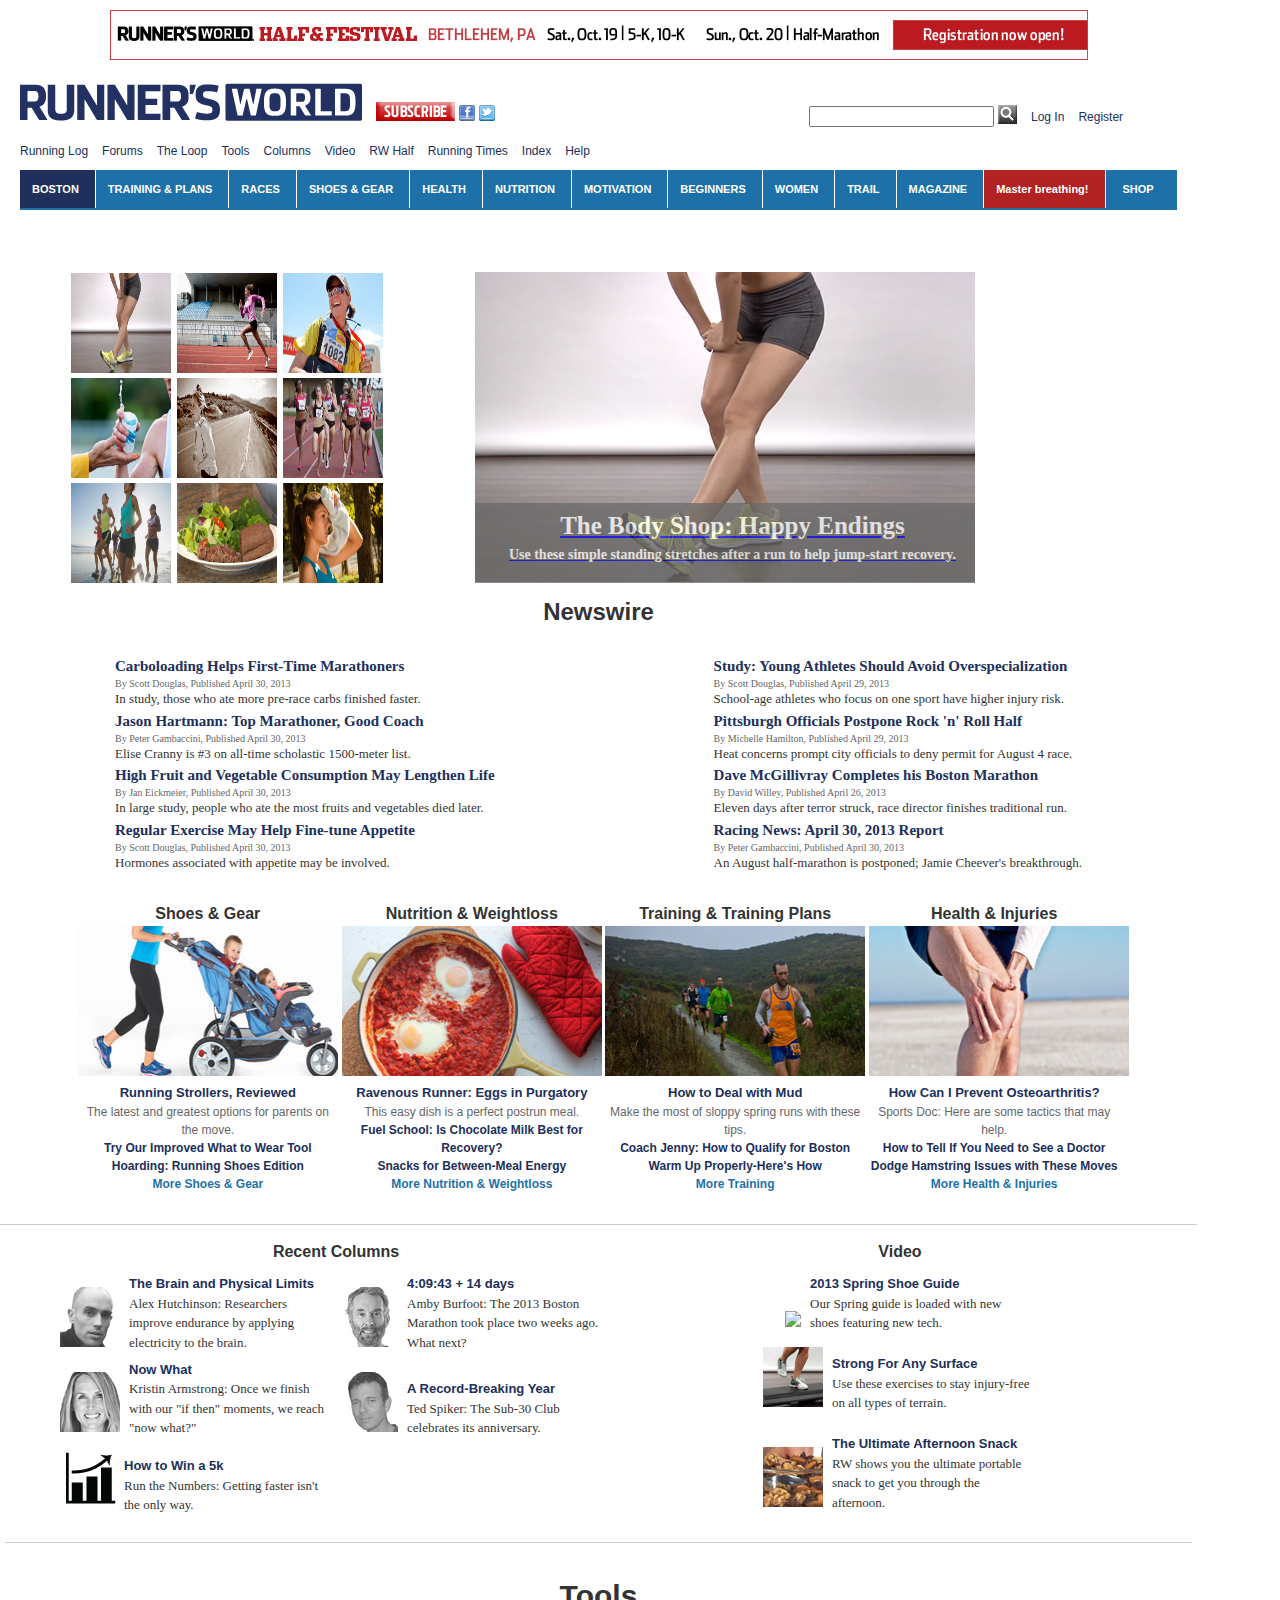
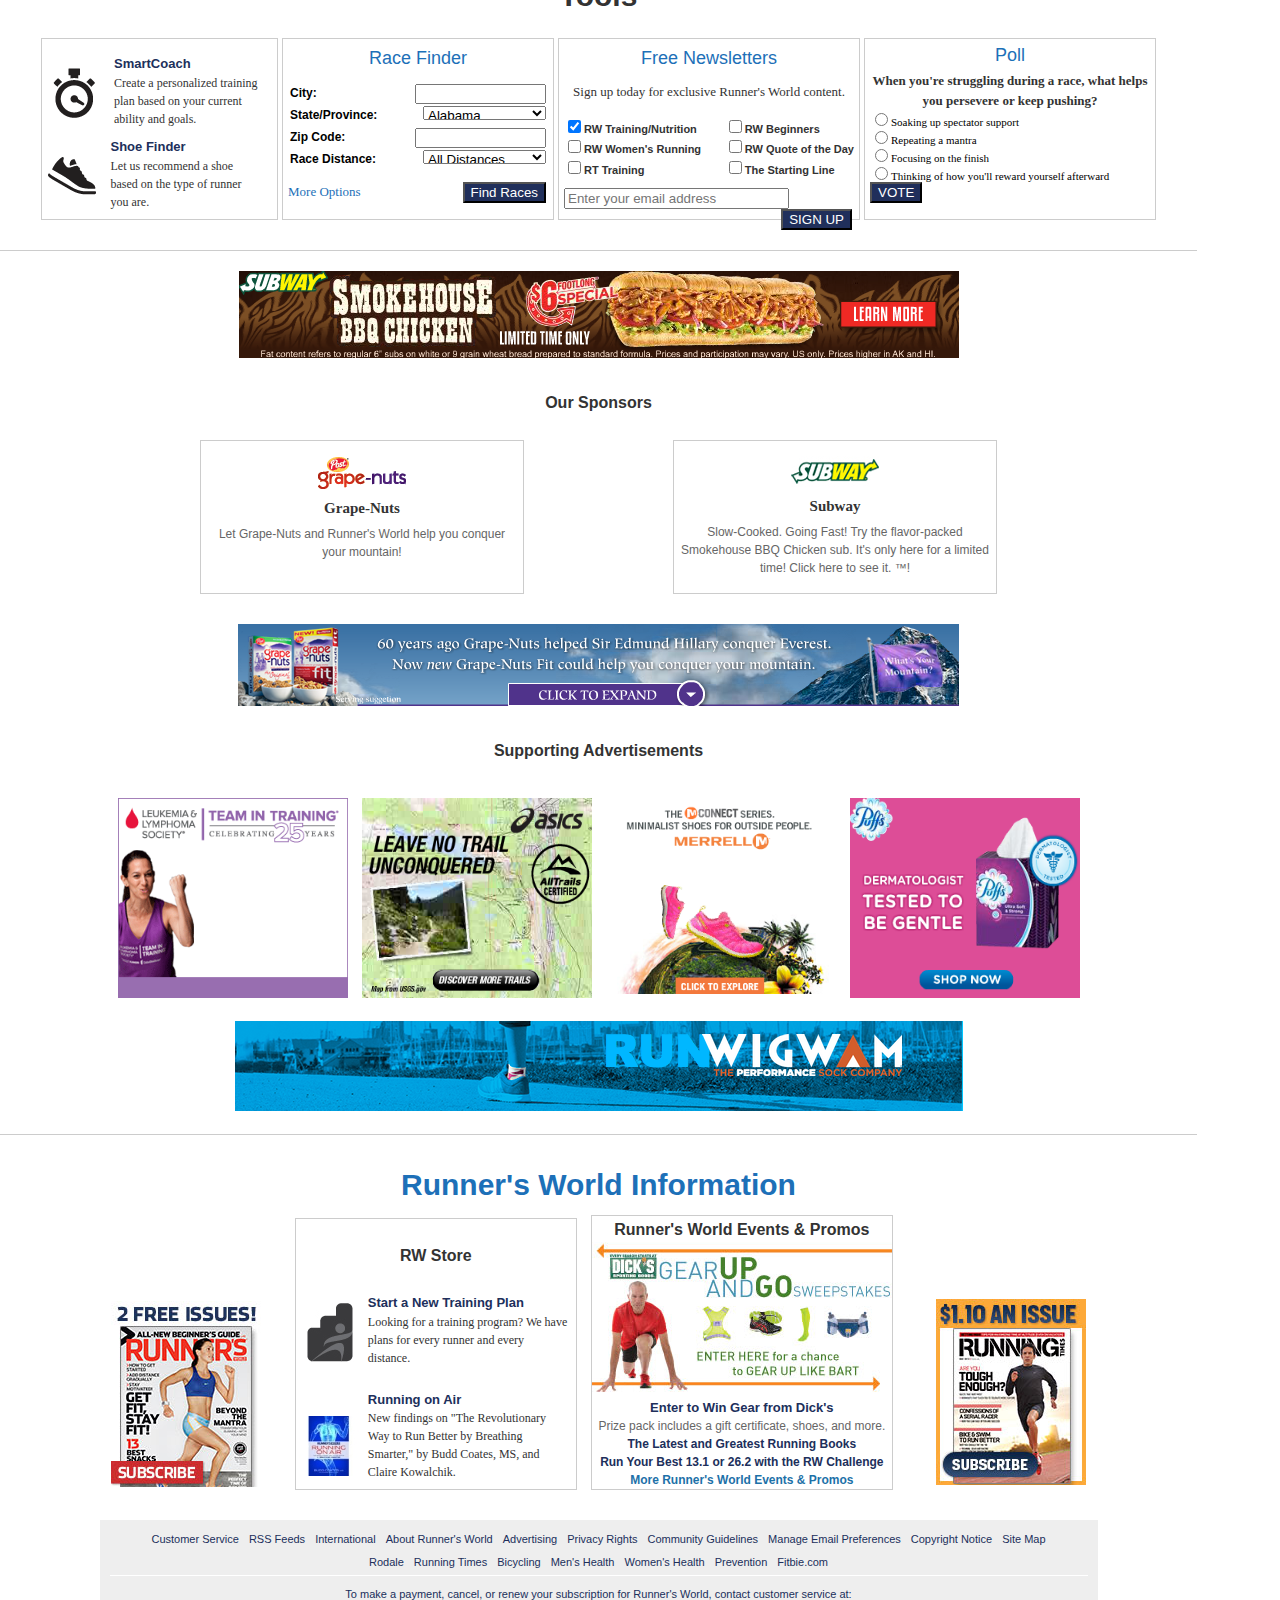
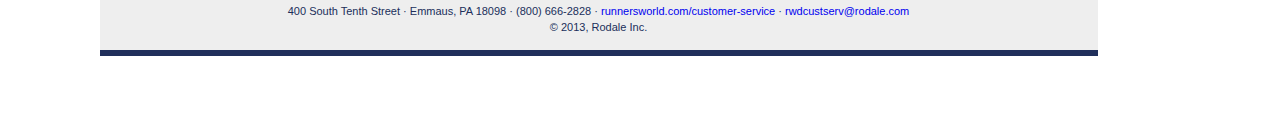
==== commit 928bb802: "Version 3" ====
--- a/runnersworld.html
+++ b/runnersworld.html
@@ -611,7 +611,7 @@
 		</ul>
 	</div>
 	<center class="slideshow_bar">
-		<div class="image_switcher">
+		<div class="image_switcher" id="image1">
 			<a href="http://www.runnersworld.com/stretching/the-body-shop-happy-endings">
 			<img src="runnersworld_img/2013_june_bodyshop_happyendings_500.jpg"/>
 			<div>
@@ -620,7 +620,7 @@
 			</div>
 			</a>
 		</div>
-		<div class="image_switcher">
+		<div class="image_switcher" id="image2">
 			<a href="http://www.runnersworld.com/race-training/hit-your-marks">
 			<img src="runnersworld_img/hityourmarksapr500_0.jpg"/>
 			<div>
@@ -629,7 +629,7 @@
 			</div>
 			</a>
 		</div>
-		<div class="image_switcher">
+		<div class="image_switcher" id="image3">
 			<a href="http://www.runnersworld.com/other-gear/gear-tip-dont-choke-race-day">
 			<img src="runnersworld_img/2013_June_GearTip_Water_500.jpg"/>
 			<div>
@@ -638,7 +638,7 @@
 			</div>
 			</a>
 		</div>
-		<div class="image_switcher">
+		<div class="image_switcher" id="image4">
 			<a href="http://www.runnersworld.com/running-tips/bliss-list">
 			<img src="runnersworld_img/blisslistapr500_0.jpg"/>
 			<div>
@@ -647,7 +647,7 @@
 			</div>
 			</a>
 		</div>
-		<div class="image_switcher">
+		<div class="image_switcher" id="image5">
 			<a href="http://www.runnersworld.com/beginners/join-pack">
 			<img src="runnersworld_img/join_the_pack.jpg"/>
 			<div>
@@ -656,7 +656,7 @@
 			</div>
 			</a>
 		</div>
-		<div class="image_switcher">
+		<div class="image_switcher" id="image6">
 			<a href="http://www.runnersworld.com/nutrition-for-runners/quick-bites-smart-restaurant-choices">
 			<img src="runnersworld_img/smart_choices.jpg"/>
 			<div>
@@ -665,7 +665,7 @@
 			</div>
 			</a>
 		</div>
-		<div class="image_switcher">
+		<div class="image_switcher" id="image7">
 			<a href="http://www.runnersworld.com/ultra-marathons/how-i-won-the-marathon-des-sables">
 			<img src="runnersworld_img/hicks_500.jpg"/>
 			<div>
@@ -674,7 +674,7 @@
 			</div>
 			</a>
 		</div>
-		<div class="image_switcher">
+		<div class="image_switcher" id="image8">
 			<a href="http://www.runnersworld.com/photos/oxy-high-performance-meet">
 			<img src="runnersworld_img/oxy-500.jpg"/>
 			<div>
@@ -683,7 +683,7 @@
 			</div>
 			</a>
 		</div>
-		<div class="image_switcher">
+		<div class="image_switcher" id="image9">
 			<a href="http://www.runnersworld.com/running-tips/8-ways-to-stay-cooler-during-summer-runs">
 			<img src="runnersworld_img/staycool500_0.jpg"/>
 			<div>
@@ -693,21 +693,21 @@
 			</a>
 		</div>
 	</center>
-	<div class="thumbnail_left">
+	<div id="thumbnail_left">
 		<div>
-			<img src="runnersworld_img/2013_june_bodyshop_happyendings_500.jpg"/>
-			<img src="runnersworld_img/hityourmarksapr500_0.jpg"/>
-			<img src="runnersworld_img/hicks_500.jpg"/>
+			<img src="runnersworld_img/2013_june_bodyshop_happyendings_500.jpg" id="thumbnail1" class="hover_thumbnail" related_image_id="image1"/>
+			<img src="runnersworld_img/hityourmarksapr500_0.jpg"id="thumbnail2" class="hover_thumbnail" related_image_id="image2"/>
+			<img src="runnersworld_img/hicks_500.jpg" id="thumbnail3" class="hover_thumbnail" related_image_id="image3"/>
 		</div>
 		<div>
-			<img src="runnersworld_img/2013_June_GearTip_Water_500.jpg"/>
-			<img src="runnersworld_img/blisslistapr500_0.jpg"/>
-			<img src="runnersworld_img/oxy-500.jpg"/>
+			<img src="runnersworld_img/2013_June_GearTip_Water_500.jpg" id="thumbnail4" class="hover_thumbnail" related_image_id="image4"/>
+			<img src="runnersworld_img/blisslistapr500_0.jpg" id="thumbnail5" class="hover_thumbnail" related_image_id="image5"/>
+			<img src="runnersworld_img/oxy-500.jpg" id="thumbnail6" class="hover_thumbnail" related_image_id="image6"/>
 		</div>
 		<div>
-			<img src="runnersworld_img/join_the_pack.jpg"/>
-			<img src="runnersworld_img/smart_choices.jpg"/>
-			<img src="runnersworld_img/staycool500_0.jpg"/>
+			<img src="runnersworld_img/join_the_pack.jpg" id="thumbnail7" class="hover_thumbnail" related_image_id="image7"/>
+			<img src="runnersworld_img/smart_choices.jpg" id="thumbnail8" class="hover_thumbnail" related_image_id="image8"/>
+			<img src="runnersworld_img/staycool500_0.jpg" id="thumbnail9" class="hover_thumbnail" related_image_id="image9"/>
 		</div>
 	</div>
 	<center>
--- a/runnersworld_css/runnersworld.css
+++ b/runnersworld_css/runnersworld.css
@@ -597,14 +597,14 @@
 	text-decoration:underline;
 }
 /*Thumbnails*/
-.thumbnail_left {
+#thumbnail_left {
 	position:absolute;
 	top:272px;
 	height:275px;
 	width:315px;
-	margin-left:50px;	
-}
-.thumbnail_left img {
+	margin-left:70px;
+}
+#thumbnail_left img {
 	height:100px;
 	width:100px;
 	padding:1px;
